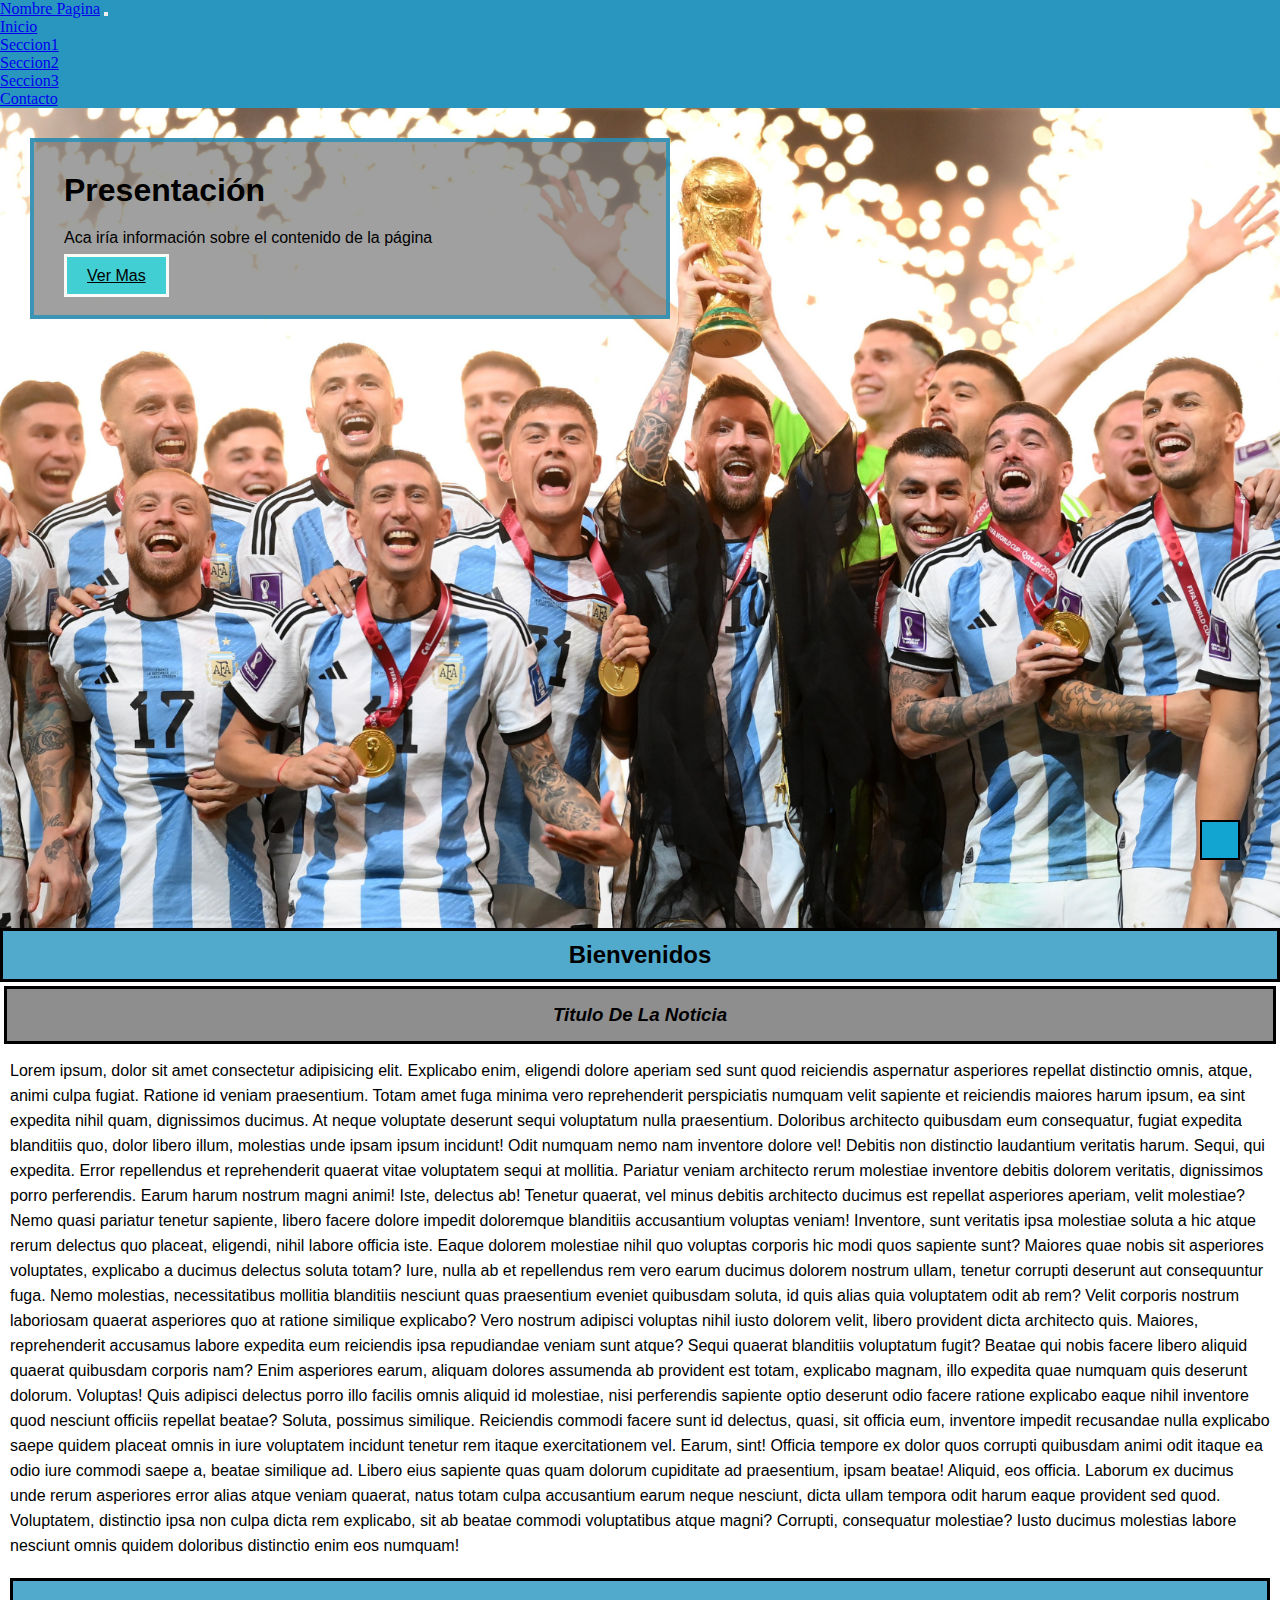
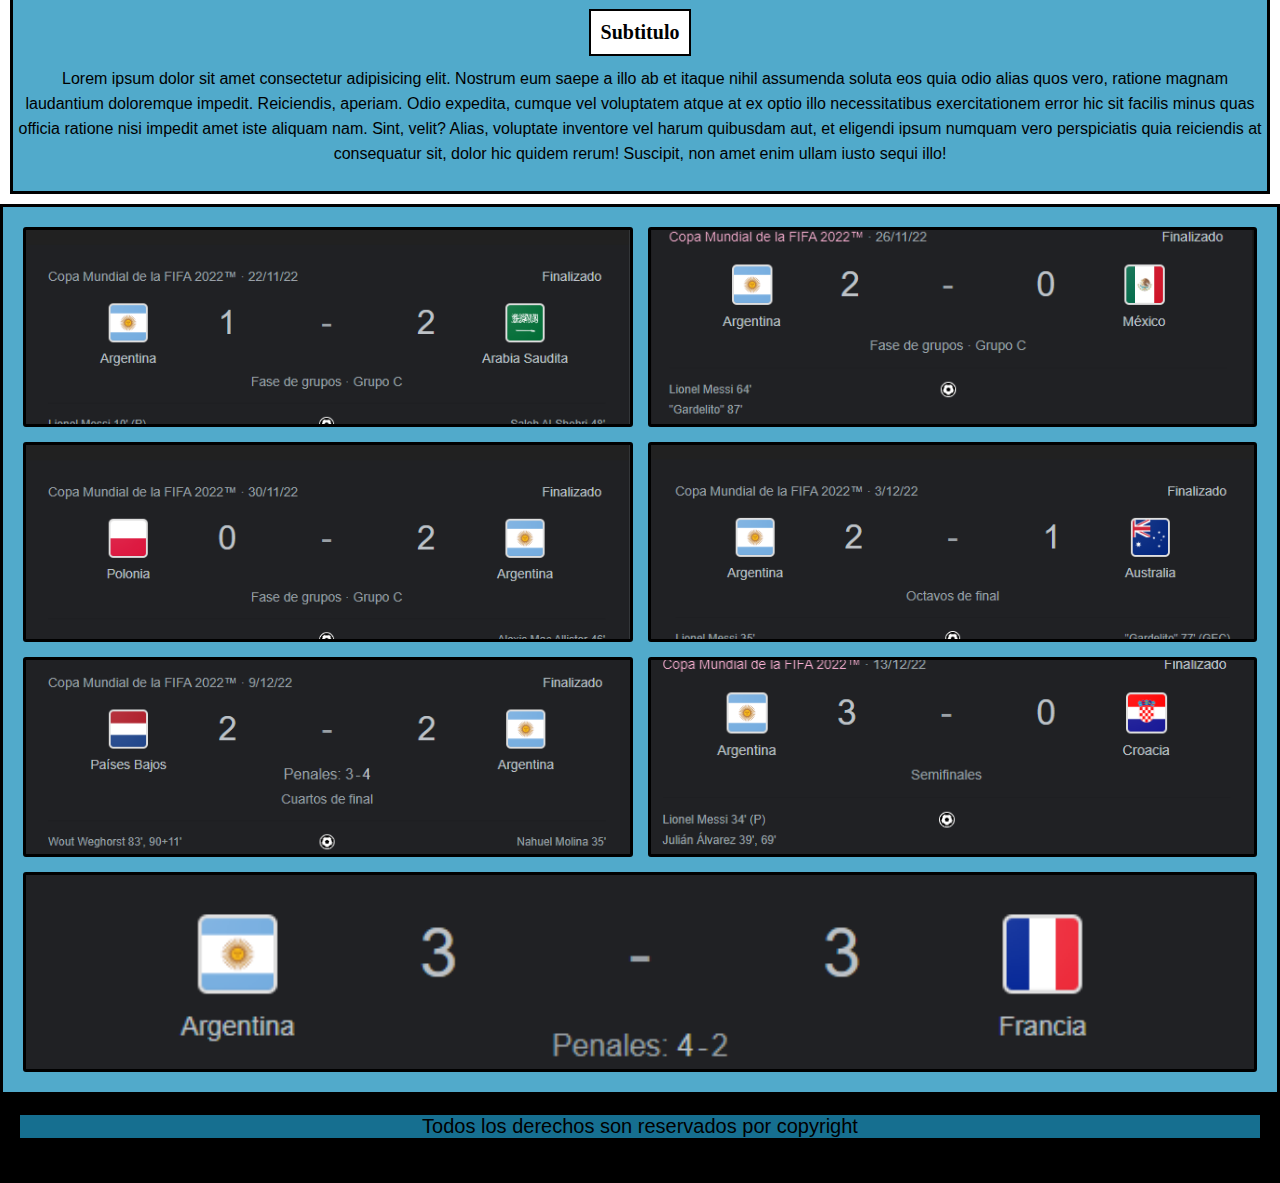
==== index.html @ cf799f3c "mi primera version" ====
<!DOCTYPE html>
<html lang="es">
<head>
    <meta charset="UTF-8">
    <meta http-equiv="X-UA-Compatible" content="IE=edge">
    <meta name="viewport" content="width=device-width, initial-scale=1.0">
    <link rel="stylesheet" href="https://cdnjs.cloudflare.com/ajax/libs/font-awesome/6.4.0/css/all.min.css" integrity="sha512-iecdLmaskl7CVkqkXNQ/ZH/XLlvWZOJyj7Yy7tcenmpD1ypASozpmT/E0iPtmFIB46ZmdtAc9eNBvH0H/ZpiBw==" crossorigin="anonymous" referrerpolicy="no-referrer" />
    <link href="https://cdn.jsdelivr.net/npm/bootstrap@5.1.3/dist/css/bootstrap.min.css" rel="stylesheet" integrity="sha384-1BmE4kWBq78iYhFldvKuhfTAU6auU8tT94WrHftjDbrCEXSU1oBoqyl2QvZ6jIW3" crossorigin="anonymous">
    <link rel="stylesheet" href="/estilos/estilos.css">
    <link rel="stylesheet" href="img/">
    <title>Proyecto Fede Suarez</title>
</head>
<body>
<header>
        
    <nav class="navbar navbar-expand-lg navbar-dark">
            
            <a class="navbar-brand" href="#">Nombre Pagina</a>
    
            <button class="navbar-toggler" type="button" data-toggle="collapse" data-target="#collapsibleNavbar">
                <span class="navbar-toggler-icon"></span>
            </button>
    
            <div class="collapse navbar-collapse" id="collapsibleNavbar">
                <ul class="navbar-nav">
                    <li class="nav-item">
                        <a class="nav-link" href="/index.html">Inicio</a>
                    </li>
                    <li class="nav-item">
                        <a class="nav-link" href="/html/sec1.html">Seccion1</a>
                    </li>
                    <li class="nav-item">
                        <a class="nav-link" href="/html/sec2.html">Seccion2</a>
                    </li>
                    <li class="nav-item">
                        <a class="nav-link" href="/html/sec3.html">Seccion3</a>
                    </li>
                    <li class="nav-item">
                        <a class="nav-link" href="/html/contacto.html">Contacto</a>
                    </li>
                </ul>
            </div>
        </nav>
    </header>
    
    <main>
        <aside class="call">
            <h1>Presentación</h1>
            <p>Aca iría información sobre el contenido de la página</p>
            <a href="#">ver mas</a>
        </aside>

    </main> 


        
        <h2 id="sec1" class="sec">Bienvenidos</h2>
            <section class="Noticia">
                <h3 class="Titulo-Noticia">Titulo de la Noticia</h3>
                 <p class="Parrafo">
                    Lorem ipsum, dolor sit amet consectetur adipisicing elit. Explicabo enim, eligendi dolore aperiam sed sunt quod reiciendis aspernatur asperiores repellat distinctio omnis, atque, animi culpa fugiat. Ratione id veniam praesentium.
                    Totam amet fuga minima vero reprehenderit perspiciatis numquam velit sapiente et reiciendis maiores harum ipsum, ea sint expedita nihil quam, dignissimos ducimus. At neque voluptate deserunt sequi voluptatum nulla praesentium.
                    Doloribus architecto quibusdam eum consequatur, fugiat expedita blanditiis quo, dolor libero illum, molestias unde ipsam ipsum incidunt! Odit numquam nemo nam inventore dolore vel! Debitis non distinctio laudantium veritatis harum.
                    Sequi, qui expedita. Error repellendus et reprehenderit quaerat vitae voluptatem sequi at mollitia. Pariatur veniam architecto rerum molestiae inventore debitis dolorem veritatis, dignissimos porro perferendis. Earum harum nostrum magni animi!
                    Iste, delectus ab! Tenetur quaerat, vel minus debitis architecto ducimus est repellat asperiores aperiam, velit molestiae? Nemo quasi pariatur tenetur sapiente, libero facere dolore impedit doloremque blanditiis accusantium voluptas veniam!
                    Inventore, sunt veritatis ipsa molestiae soluta a hic atque rerum delectus quo placeat, eligendi, nihil labore officia iste. Eaque dolorem molestiae nihil quo voluptas corporis hic modi quos sapiente sunt?
                    Maiores quae nobis sit asperiores voluptates, explicabo a ducimus delectus soluta totam? Iure, nulla ab et repellendus rem vero earum ducimus dolorem nostrum ullam, tenetur corrupti deserunt aut consequuntur fuga.
                    Nemo molestias, necessitatibus mollitia blanditiis nesciunt quas praesentium eveniet quibusdam soluta, id quis alias quia voluptatem odit ab rem? Velit corporis nostrum laboriosam quaerat asperiores quo at ratione similique explicabo?
                    Vero nostrum adipisci voluptas nihil iusto dolorem velit, libero provident dicta architecto quis. Maiores, reprehenderit accusamus labore expedita eum reiciendis ipsa repudiandae veniam sunt atque? Sequi quaerat blanditiis voluptatum fugit?
                    Beatae qui nobis facere libero aliquid quaerat quibusdam corporis nam? Enim asperiores earum, aliquam dolores assumenda ab provident est totam, explicabo magnam, illo expedita quae numquam quis deserunt dolorum. Voluptas!
                    Quis adipisci delectus porro illo facilis omnis aliquid id molestiae, nisi perferendis sapiente optio deserunt odio facere ratione explicabo eaque nihil inventore quod nesciunt officiis repellat beatae? Soluta, possimus similique.
                    Reiciendis commodi facere sunt id delectus, quasi, sit officia eum, inventore impedit recusandae nulla explicabo saepe quidem placeat omnis in iure voluptatem incidunt tenetur rem itaque exercitationem vel. Earum, sint!
                    Officia tempore ex dolor quos corrupti quibusdam animi odit itaque ea odio iure commodi saepe a, beatae similique ad. Libero eius sapiente quas quam dolorum cupiditate ad praesentium, ipsam beatae!
                    Aliquid, eos officia. Laborum ex ducimus unde rerum asperiores error alias atque veniam quaerat, natus totam culpa accusantium earum neque nesciunt, dicta ullam tempora odit harum eaque provident sed quod.
                    Voluptatem, distinctio ipsa non culpa dicta rem explicabo, sit ab beatae commodi voluptatibus atque magni? Corrupti, consequatur molestiae? Iusto ducimus molestias labore nesciunt omnis quidem doloribus distinctio enim eos numquam!
                </p>
                
                <aside class="noticia2">
                    <br>
                    <h4 class="subtitulo">Subtitulo</h4>
                    <br>
                    <p= class="Parrafo">
                        Lorem ipsum dolor sit amet consectetur adipisicing elit. Nostrum eum saepe a illo ab et itaque nihil assumenda soluta eos quia odio alias quos vero, ratione magnam laudantium doloremque impedit.
                        Reiciendis, aperiam. Odio expedita, cumque vel voluptatem atque at ex optio illo necessitatibus exercitationem error hic sit facilis minus quas officia ratione nisi impedit amet iste aliquam nam. Sint, velit?
                        Alias, voluptate inventore vel harum quibusdam aut, et eligendi ipsum numquam vero perspiciatis quia reiciendis at consequatur sit, dolor hic quidem rerum! Suscipit, non amet enim ullam iusto sequi illo!

                    </p>

            </aside>

            <div class="contenedor">
                <div class="item item1"></div>
                <div class="item item2"></div>
                <div class="item item3"></div>
                <div class="item item4"></div>
                <div class="item item5"></div>
                <div class="item item6"></div>
                <div class="item item7"></div>
        </div>
        
            </section>           
 
        <footer>
            <p>Todos los derechos son reservados por copyright</p>
                <div class="Contacto">
                <a href="#"><i class="fa-brands fa-facebook"></i></a>
                <a href="#"><i class="fa-brands fa-twitter"></i></a>
                <a href="#"><i class="fa-brands fa-instagram"></i></a>
                </div>

        </footer>
    
        <a href="#" class="subir">
        <i class="fa-solid fa-angle-up"></i>
    </a>

    <script src="https://cdn.jsdelivr.net/npm/jquery@3.5.1/dist/jquery.slim.min.js" integrity="sha384-DfXdz2htPH0lsSSs5nCTpuj/zy4C+OGpamoFVy38MVBnE+IbbVYUew+OrCXaRkfj" crossorigin="anonymous"></script>
    <script src="https://cdn.jsdelivr.net/npm/popper.js@1.16.1/dist/umd/popper.min.js" integrity="sha384-9/reFTGAW83EW2RDu2S0VKaIzap3H66lZH81PoYlFhbGU+6BZp6G7niu735Sk7lN" crossorigin="anonymous"></script>
    <script src="https://cdn.jsdelivr.net/npm/bootstrap@4.6.1/dist/js/bootstrap.min.js" integrity="sha384-VHvPCCyXqtD5DqJeNxl2dtTyhF78xXNXdkwX1CZeRusQfRKp+tA7hAShOK/B/fQ2" crossorigin="anonymous"></script>
</body>
</html>
---- estilos/estilos.css ----
*{
    margin: 0;
    padding: 0;
    box-sizing: border-box;
    font-size: largue;
}
html{
    scroll-behavior: mooth;
}
header{
    background-color:  rgba(28, 145, 187, 0.77);

}

.navbar-dark{
    background-color:  rgba(28, 145, 187, 0.77);
             }
            
main{
    height: calc(100vh - 80px );
    width: 100%;
    background-image: url(../img/Messi\ con\ la\ copa.png);
    background-color: #312f2f;
    background-size: cover;
    
}

.call{
    
color: #000000;
    width: 50%;
    background-color: rgba(111, 111, 111, 0.662);
    border: 4px solid rgba(28, 145, 187, 0.77);
    font-family: Verdana, Geneva, Tahoma, sans-serif;
    float: left;
    margin: 30px;
    padding: 30px;
}

h1{
    font-family: 'Franklin Gothic Medium', 'Arial Narrow', Arial, sans-serif;
    color: rgb(0, 0, 0);
    margin-bottom: 20px;
    font-weight: bold;
}

.call p{
    margin-bottom: 20px;
}

.call a{
    background-color: rgba(0, 239, 247, 0.595);
    color: #000000;
    padding: 10px 20px;
    text-transform: capitalize;
    border: 3px solid rgb(251, 250, 247);
}

.call a:hover{
    background-color: #fef500;
}

h2.sec{
    text-align: center;
    background-color:  rgba(28, 145, 187, 0.77);
    color: #000000;
    font-family: Verdana, Geneva, Tahoma, sans-serif;
    text-transform:capitalize;
    padding: 10px;
    margin: 0px;
    border: 3px solid black;
    
}

.Titulo-Noticia{
    text-align:center;
    font-family: 'Franklin Gothic Medium', 'Arial Narrow', Arial, sans-serif;
    font-style: italic;
    margin: 4px;
    padding: 15px 25px;
    text-transform: capitalize;
    background-color: rgba(84, 85, 85, 0.662);
    border: 3px solid
}

.Parrafo{
    margin: 0px;
    padding: 10px 10px;
    font-size: 16px;
    line-height: 25px;
    font-family:Arial, Helvetica, sans-serif;
    
}

.contenedor{
    background-color: rgba(28, 145, 187, 0.77);
    width: 100%;
    display: grid;
    grid-template-columns:repeat(4, 1fr);
    grid-template-rows: repeat(4, 200px);
    padding: 20px;
    grid-gap: 15px;
    border: 3px solid black;
    

}

.item{
    border: 3px solid black;
    background-size:cover;
    background-position: center;
    border-radius: 3px
    
}


.item1{
    background-image:url(/img/Argentina\ arabia.png);
    grid-column: 1/3;
    grid-row: 1/2;


  
}

.item2{
    background-image: url(/img/Argentina\ Mexico.png);
    grid-column: 3/5;
    grid-row:  1/2; ;
}

.item3{
    
    background-image: url(/img/Argentina\ Polonia.png);
    grid-column: 1/3;
    grid-row:  2/3; ;
}

.item4{
    
    background-image: url(/img/Argentina\ Australia.png);
    grid-column: 3/5;
    grid-row: 2/3;
}

.item5{
    
    background-image: url(/img/Argentina\ Holanda.png);
    grid-column: 1/3;
    grid-row:  3/4; ;

}

.item6{
    
    background-image: url(/img/Argentina\ Croacia.png);
    grid-column: 3/5;
    grid-row:  3/4;
}

.item7{
    
    background-image: url(/img/Argentina\ Francia.png);
    grid-column: 1/5;
    
    
}

.cont-img{
    text-align: center;
    display: flex;
  align-items: center;
  justify-content: center;
}

.img1{
    margin: 10px;
    padding:0px;
    display:center;
    width:50%;
    border: 3px solid;
    
    
}

.subtitulo{
    margin: 10px;
    padding: 10px;
    font-size: 20px;
    text-align: center;
    display: inline-block;
    border: 2px solid;
    background-color:white;
    font-family:Georgia, 'Times New Roman', Times, serif
    
}

.noticia2{
    margin: 10px;
    padding: 0;
    display: block;
    text-align:center;
    border: 3px solid;
    background-color:rgba(28, 145, 187, 0.77);
    
}

footer{
    text-align: center;
    font-size: 30px;
    background-color: #000;
    color: #fff;
    padding: 20px;
    text-align: center;
    border-radius: 3px solid;

}

footer p{
    color:#000;
    background-color:  rgba(28, 145, 187, 0.77);
    font-size: 20px;
    font-family:'Franklin Gothic Medium', 'Arial Narrow', Arial, sans-serif;
    margin-bottom: 25px;
}

.Contacto a{
    color:  rgba(28, 145, 187, 0.77);
    letter-spacing: 40px;
    font-size: 30px;
}

.subir{
    height: 40px;
    width: 40px;
    line-height: 40px;
    font-family: 25px;
    color: #fff;
    background-color: rgb(19, 165, 209);
    text-align: center;
    position: fixed;
    bottom: 40px;
    right: 40px;
    border: 2px solid #000000;
    
}
.subir:hover{
    box-shadow: 0 0 5px #fff;
}

 .carousel-inner img {
    width: 100%;
    height: 100%;
}

.carousel-control-prev-icon{
    position: relative;
    left: 50%;
}

.sec2{
    width: 100%;
    display: center;
    border: 7px solid black;
}

.carousel-indicators li{
    height: 30px;
    width: 30px;
    border-radius: 30%;
    border: 3px solid rgb(255, 249, 249);
    background-color: #0000005d;
}

.carousel-control-prev-icon:hover{
    transform: scale(2);
    transition: all 0.5s;
}

.estadistica{
    background-color: rgba(51, 48, 48, 0.499);
    text-align: left;
    letter-spacing: 0px;
    border: 3px solid black;
}
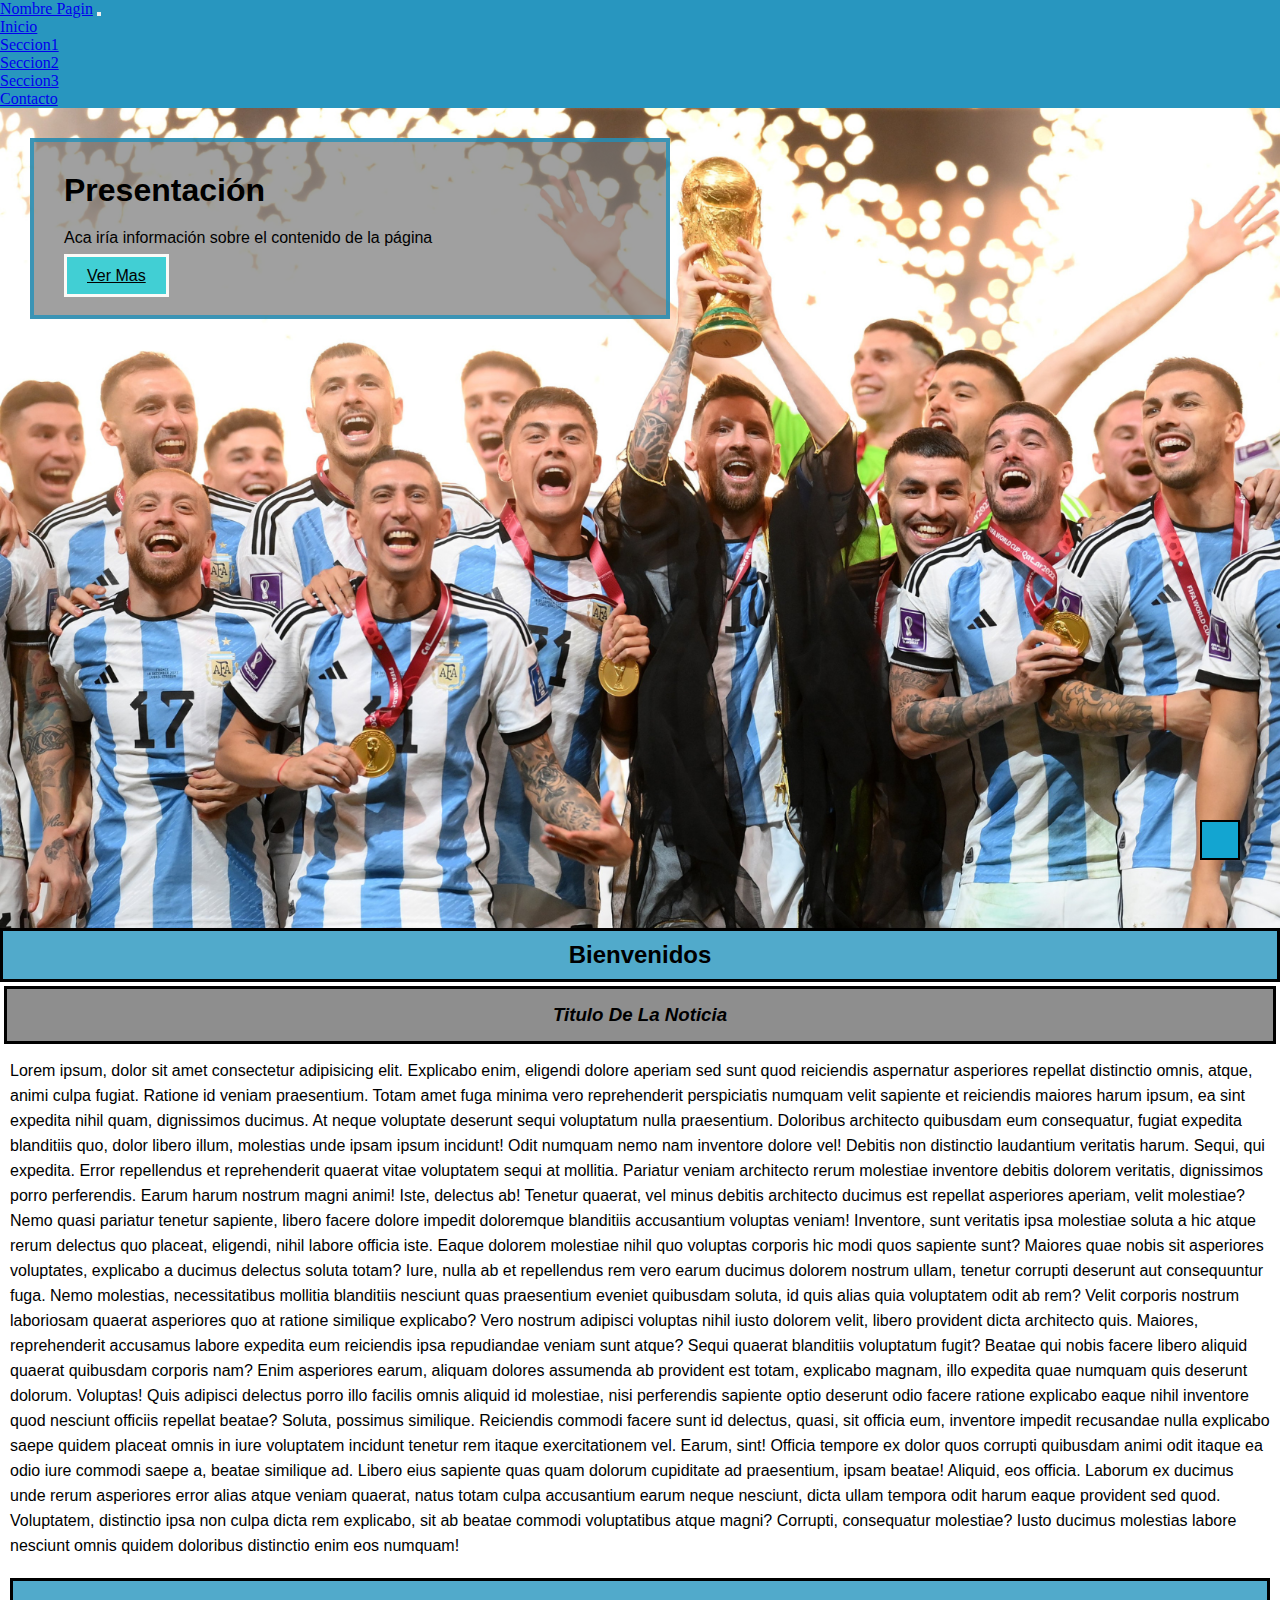
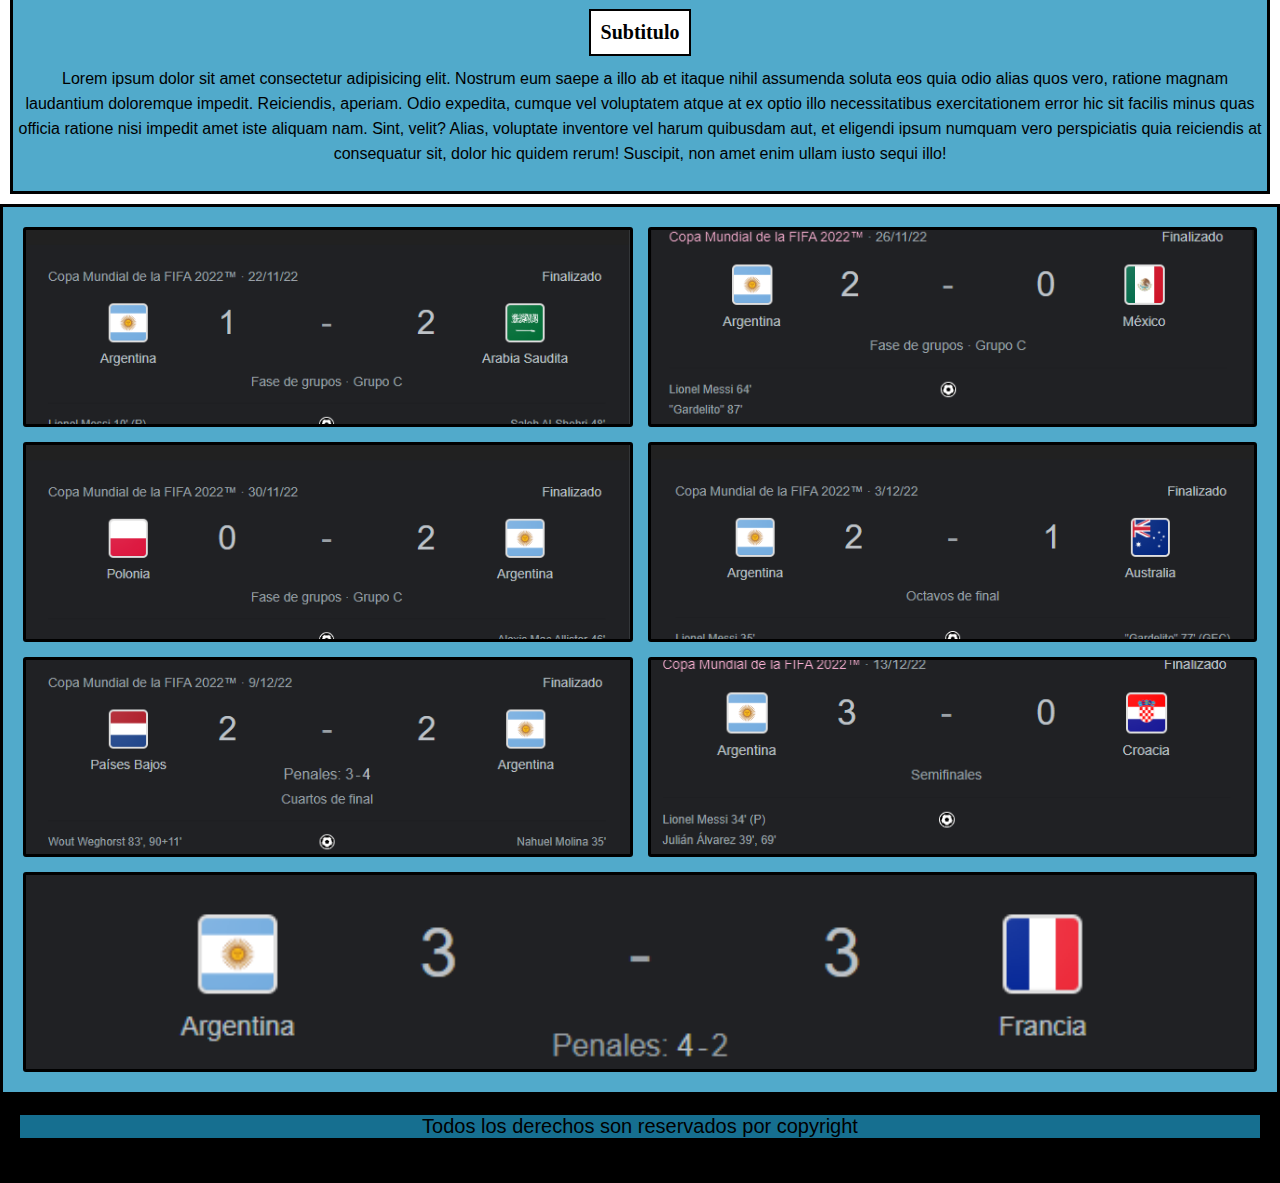
==== commit 9d01881f: "mi primera version" ====
--- a/index.html
+++ b/index.html
@@ -15,7 +15,7 @@
         
     <nav class="navbar navbar-expand-lg navbar-dark">
             
-            <a class="navbar-brand" href="#">Nombre Pagina</a>
+            <a class="navbar-brand" href="#">Nombre Pagin</a>
     
             <button class="navbar-toggler" type="button" data-toggle="collapse" data-target="#collapsibleNavbar">
                 <span class="navbar-toggler-icon"></span>
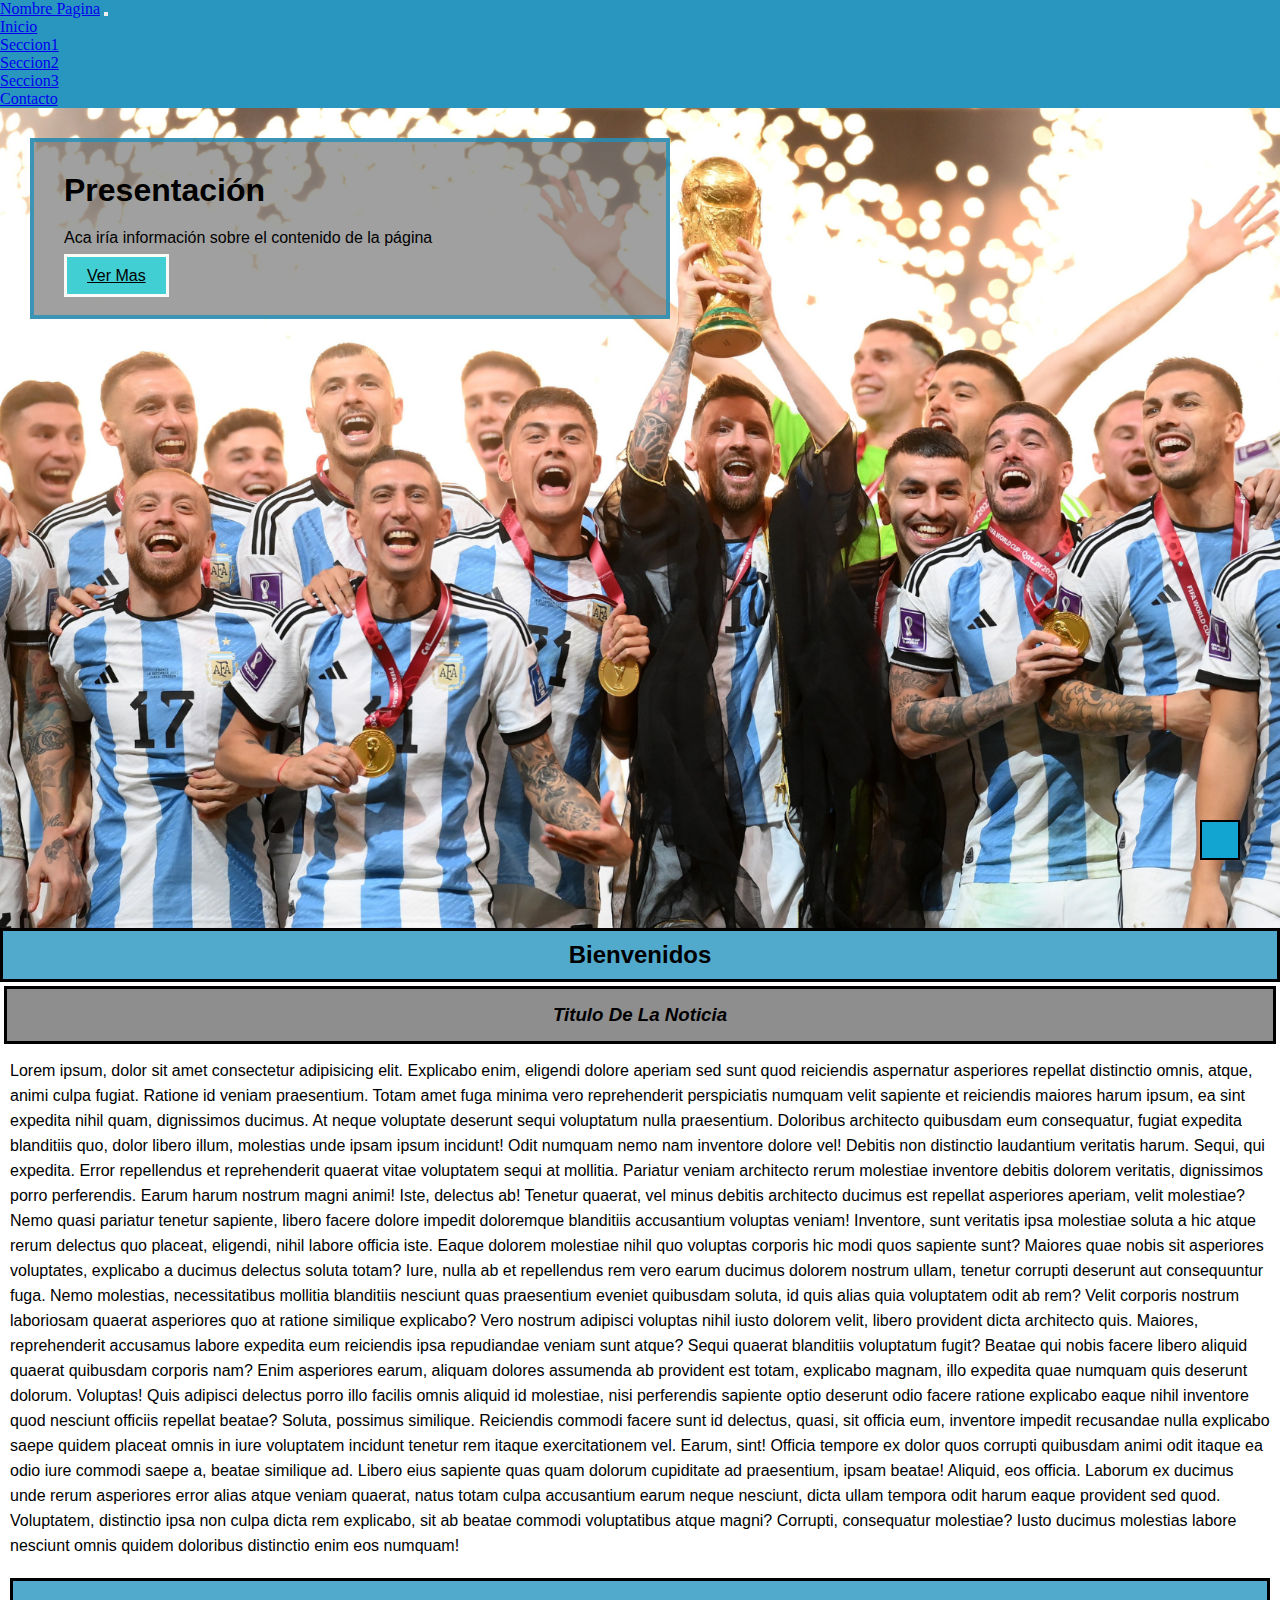
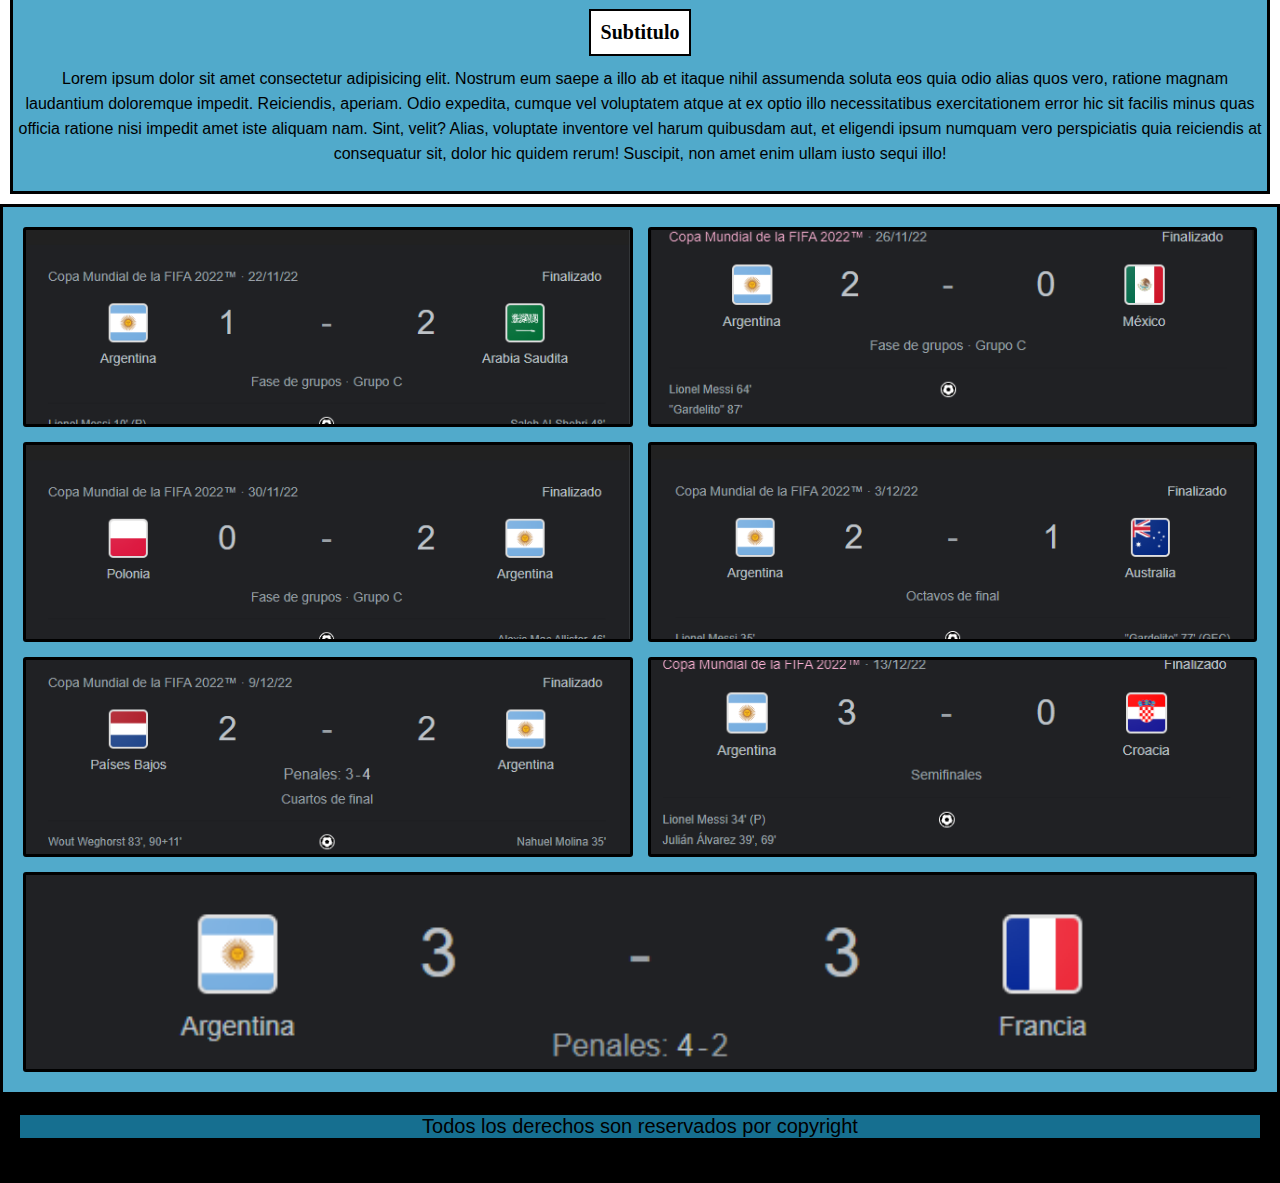
==== commit d36016b1: "mi primera version" ====
--- a/index.html
+++ b/index.html
@@ -15,7 +15,7 @@
         
     <nav class="navbar navbar-expand-lg navbar-dark">
             
-            <a class="navbar-brand" href="#">Nombre Pagin</a>
+            <a class="navbar-brand" href="#">Nombre Pagina</a>
     
             <button class="navbar-toggler" type="button" data-toggle="collapse" data-target="#collapsibleNavbar">
                 <span class="navbar-toggler-icon"></span>
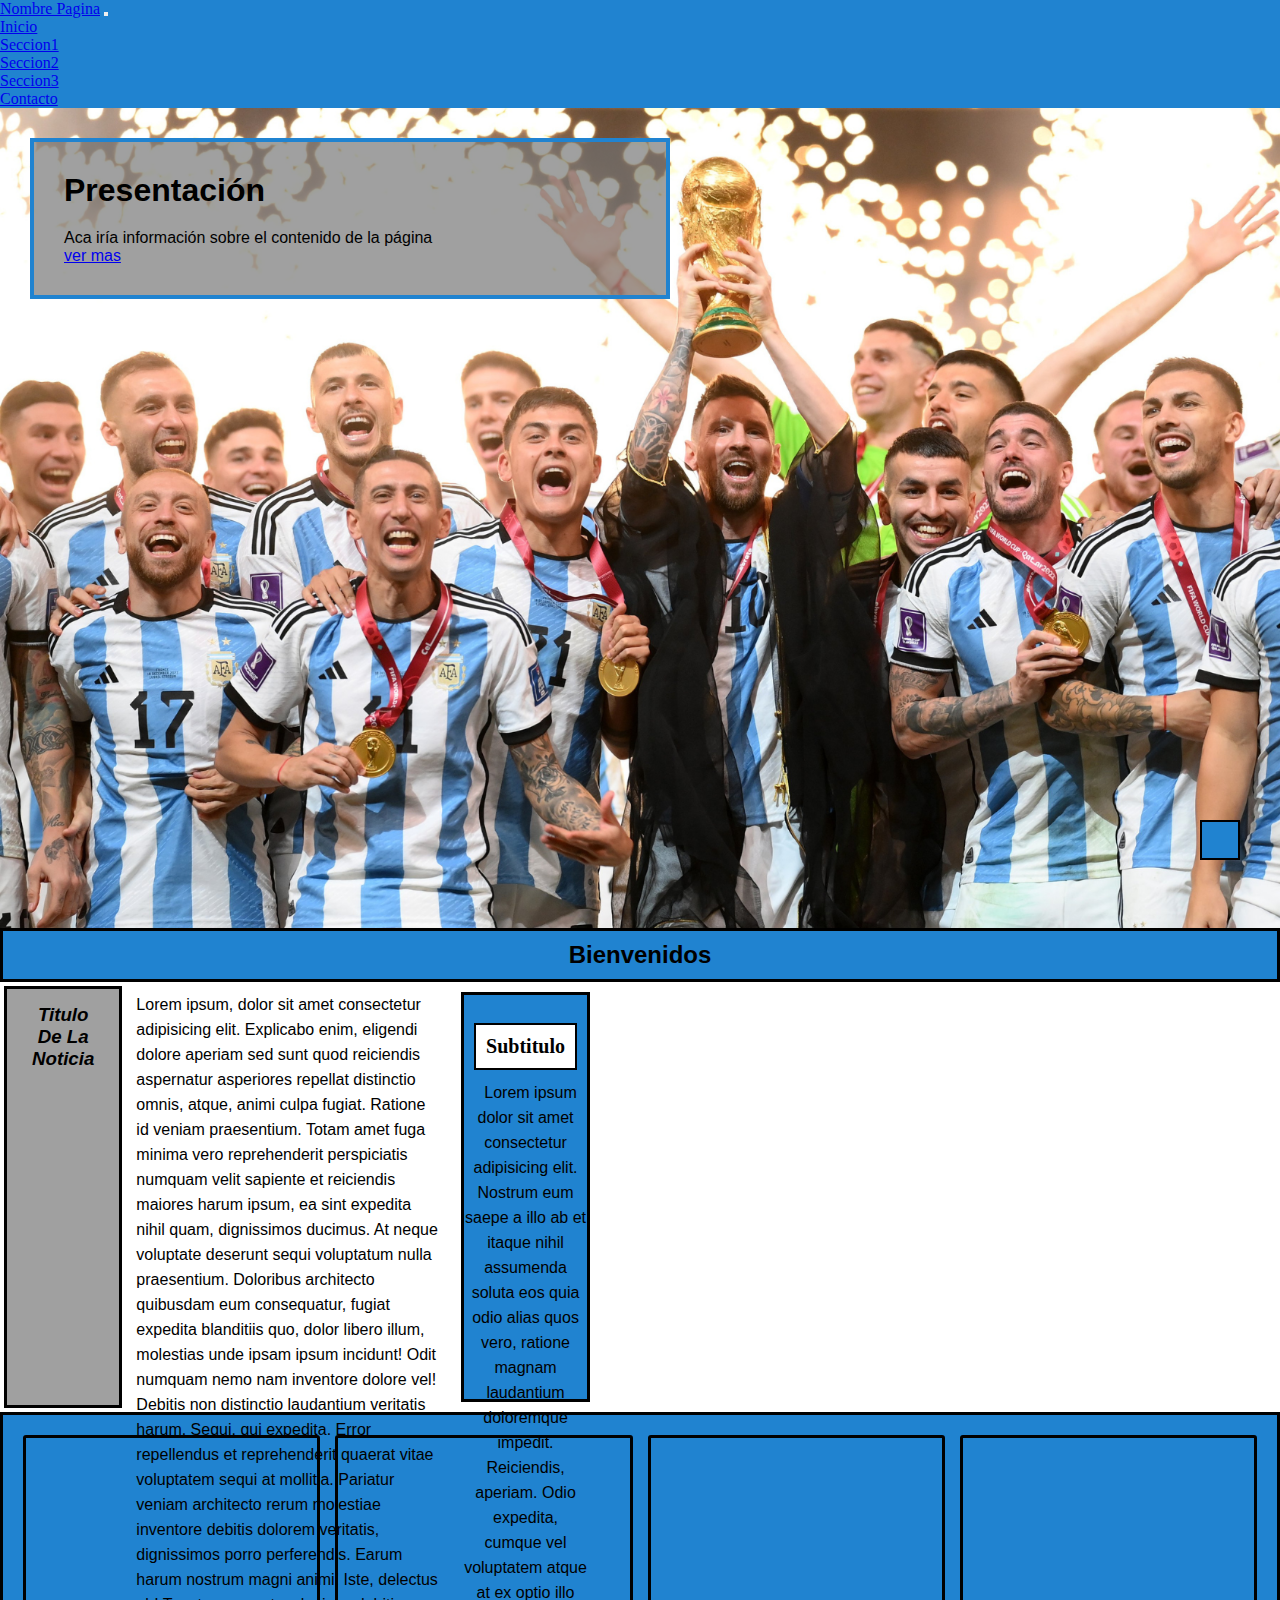
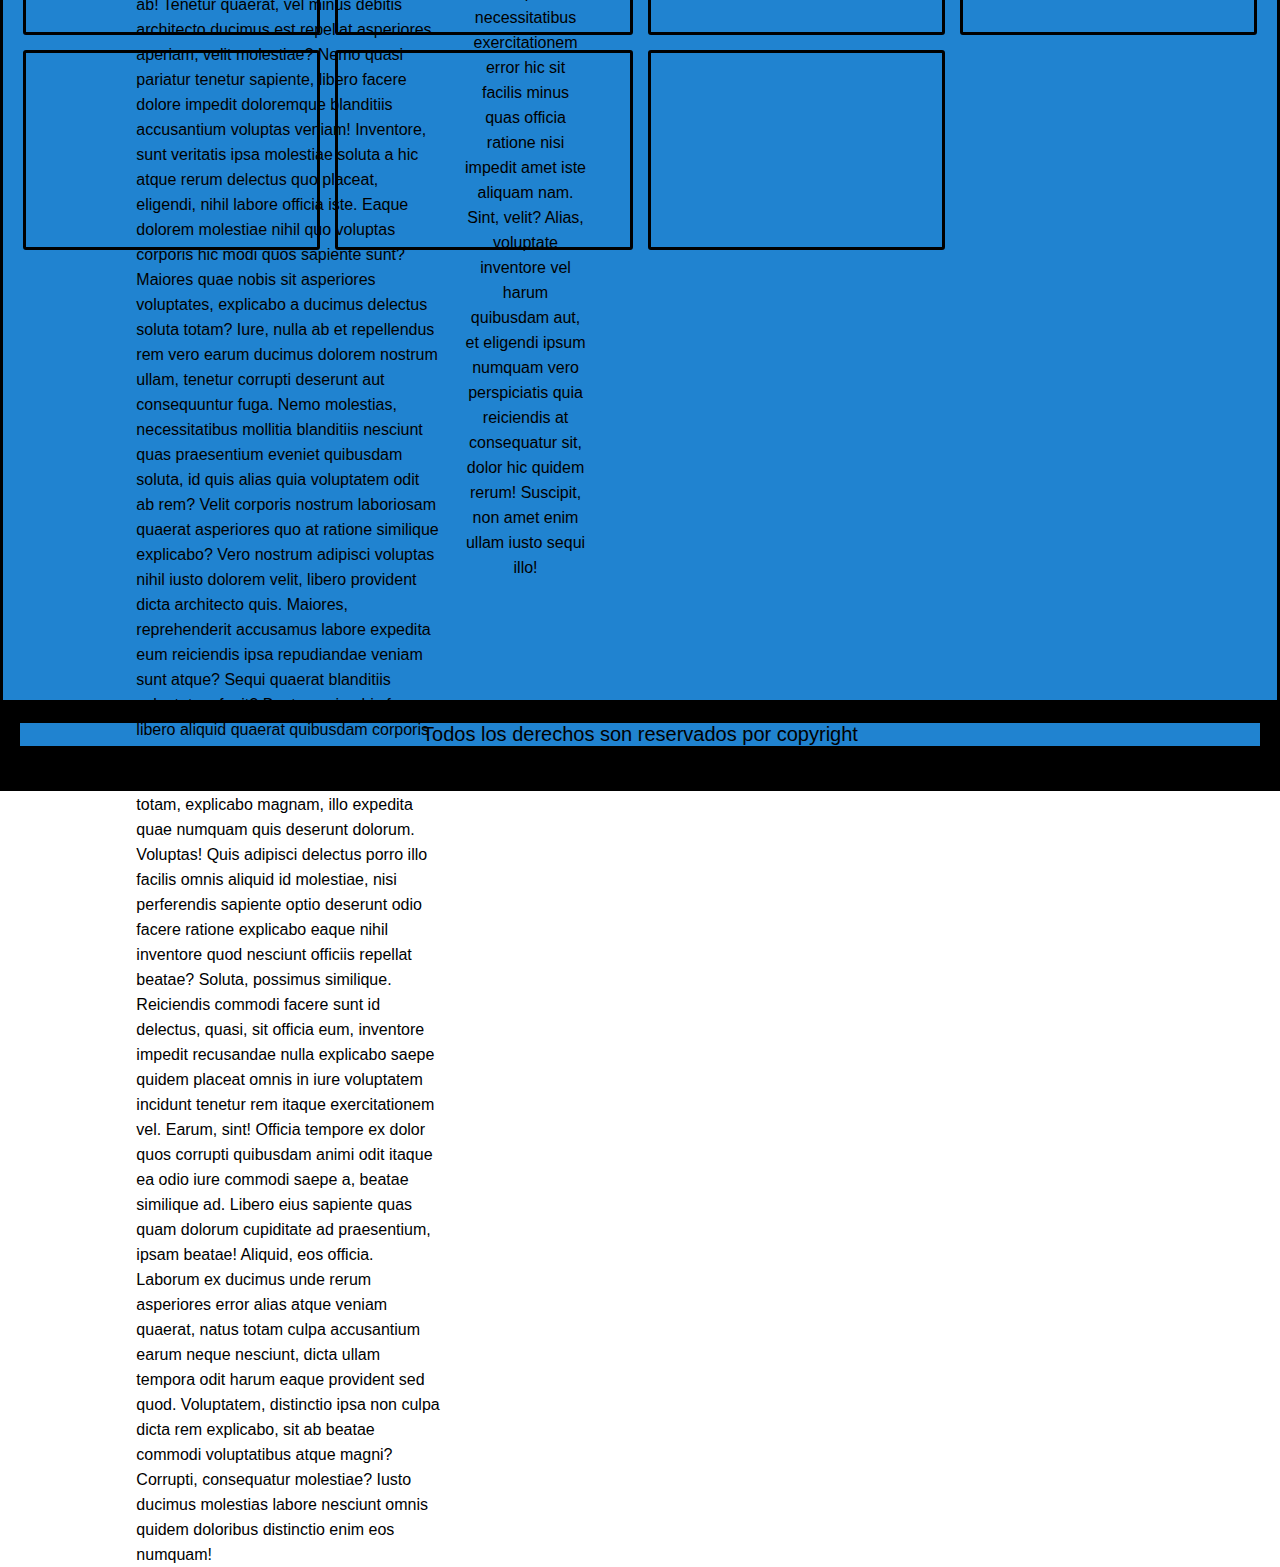
==== commit 626220fe: "Agrego anidaciones y variables en sass" ====
--- a/index.html
+++ b/index.html
@@ -57,7 +57,7 @@
         <h2 id="sec1" class="sec">Bienvenidos</h2>
             <section class="Noticia">
                 <h3 class="Titulo-Noticia">Titulo de la Noticia</h3>
-                 <p class="Parrafo">
+                    <p class="Parrafo">
                     Lorem ipsum, dolor sit amet consectetur adipisicing elit. Explicabo enim, eligendi dolore aperiam sed sunt quod reiciendis aspernatur asperiores repellat distinctio omnis, atque, animi culpa fugiat. Ratione id veniam praesentium.
                     Totam amet fuga minima vero reprehenderit perspiciatis numquam velit sapiente et reiciendis maiores harum ipsum, ea sint expedita nihil quam, dignissimos ducimus. At neque voluptate deserunt sequi voluptatum nulla praesentium.
                     Doloribus architecto quibusdam eum consequatur, fugiat expedita blanditiis quo, dolor libero illum, molestias unde ipsam ipsum incidunt! Odit numquam nemo nam inventore dolore vel! Debitis non distinctio laudantium veritatis harum.
@@ -74,7 +74,7 @@
                     Aliquid, eos officia. Laborum ex ducimus unde rerum asperiores error alias atque veniam quaerat, natus totam culpa accusantium earum neque nesciunt, dicta ullam tempora odit harum eaque provident sed quod.
                     Voluptatem, distinctio ipsa non culpa dicta rem explicabo, sit ab beatae commodi voluptatibus atque magni? Corrupti, consequatur molestiae? Iusto ducimus molestias labore nesciunt omnis quidem doloribus distinctio enim eos numquam!
                 </p>
-                
+                 
                 <aside class="noticia2">
                     <br>
                     <h4 class="subtitulo">Subtitulo</h4>
@@ -87,6 +87,8 @@
                     </p>
 
             </aside>
+
+        </section>   
 
             <div class="contenedor">
                 <div class="item item1"></div>
--- a/estilos/estilos.css
+++ b/estilos/estilos.css
@@ -1,285 +1,275 @@
-*{
-    margin: 0;
-    padding: 0;
-    box-sizing: border-box;
-    font-size: largue;
-}
-html{
-    scroll-behavior: mooth;
-}
-header{
-    background-color:  rgba(28, 145, 187, 0.77);
-
-}
-
-.navbar-dark{
-    background-color:  rgba(28, 145, 187, 0.77);
-             }
-            
-main{
-    height: calc(100vh - 80px );
-    width: 100%;
-    background-image: url(../img/Messi\ con\ la\ copa.png);
-    background-color: #312f2f;
-    background-size: cover;
-    
-}
-
-.call{
-    
-color: #000000;
-    width: 50%;
-    background-color: rgba(111, 111, 111, 0.662);
-    border: 4px solid rgba(28, 145, 187, 0.77);
-    font-family: Verdana, Geneva, Tahoma, sans-serif;
-    float: left;
-    margin: 30px;
-    padding: 30px;
-}
-
-h1{
-    font-family: 'Franklin Gothic Medium', 'Arial Narrow', Arial, sans-serif;
-    color: rgb(0, 0, 0);
-    margin-bottom: 20px;
-    font-weight: bold;
-}
-
-.call p{
-    margin-bottom: 20px;
-}
-
-.call a{
-    background-color: rgba(0, 239, 247, 0.595);
-    color: #000000;
-    padding: 10px 20px;
-    text-transform: capitalize;
-    border: 3px solid rgb(251, 250, 247);
-}
-
-.call a:hover{
-    background-color: #fef500;
-}
-
-h2.sec{
-    text-align: center;
-    background-color:  rgba(28, 145, 187, 0.77);
-    color: #000000;
-    font-family: Verdana, Geneva, Tahoma, sans-serif;
-    text-transform:capitalize;
-    padding: 10px;
-    margin: 0px;
-    border: 3px solid black;
-    
-}
-
-.Titulo-Noticia{
-    text-align:center;
-    font-family: 'Franklin Gothic Medium', 'Arial Narrow', Arial, sans-serif;
-    font-style: italic;
-    margin: 4px;
-    padding: 15px 25px;
-    text-transform: capitalize;
-    background-color: rgba(84, 85, 85, 0.662);
-    border: 3px solid
-}
-
-.Parrafo{
-    margin: 0px;
-    padding: 10px 10px;
-    font-size: 16px;
-    line-height: 25px;
-    font-family:Arial, Helvetica, sans-serif;
-    
-}
-
-.contenedor{
-    background-color: rgba(28, 145, 187, 0.77);
-    width: 100%;
-    display: grid;
-    grid-template-columns:repeat(4, 1fr);
-    grid-template-rows: repeat(4, 200px);
-    padding: 20px;
-    grid-gap: 15px;
-    border: 3px solid black;
-    
-
-}
-
-.item{
-    border: 3px solid black;
-    background-size:cover;
-    background-position: center;
-    border-radius: 3px
-    
-}
-
-
-.item1{
-    background-image:url(/img/Argentina\ arabia.png);
-    grid-column: 1/3;
-    grid-row: 1/2;
-
-
-  
-}
-
-.item2{
-    background-image: url(/img/Argentina\ Mexico.png);
-    grid-column: 3/5;
-    grid-row:  1/2; ;
-}
-
-.item3{
-    
-    background-image: url(/img/Argentina\ Polonia.png);
-    grid-column: 1/3;
-    grid-row:  2/3; ;
-}
-
-.item4{
-    
-    background-image: url(/img/Argentina\ Australia.png);
-    grid-column: 3/5;
-    grid-row: 2/3;
-}
-
-.item5{
-    
-    background-image: url(/img/Argentina\ Holanda.png);
-    grid-column: 1/3;
-    grid-row:  3/4; ;
-
-}
-
-.item6{
-    
-    background-image: url(/img/Argentina\ Croacia.png);
-    grid-column: 3/5;
-    grid-row:  3/4;
-}
-
-.item7{
-    
-    background-image: url(/img/Argentina\ Francia.png);
-    grid-column: 1/5;
-    
-    
-}
-
-.cont-img{
-    text-align: center;
-    display: flex;
+* {
+  margin: 0;
+  padding: 0;
+  box-sizing: border-box;
+  font-size: largue;
+}
+
+html {
+  scroll-behavior: mooth;
+}
+
+header {
+  background-color: rgb(32, 131, 208);
+}
+
+.navbar-dark {
+  background-color: rgb(32, 131, 208);
+}
+
+main {
+  height: calc(100vh - 80px);
+  width: 100%;
+  background-image: url(../img/Messi\ con\ la\ copa.png);
+  background-color: black;
+  background-size: cover;
+}
+
+.call {
+  color: black;
+  width: 50%;
+  background-color: rgba(111, 111, 111, 0.662);
+  border: 4px solid rgb(32, 131, 208);
+  font-family: Verdana, Geneva, Tahoma, sans-serif;
+  float: left;
+  margin: 30px;
+  padding: 30px;
+}
+
+h1 {
+  font-family: "Franklin Gothic Medium", "Arial Narrow", Arial, sans-serif;
+  color: black;
+  margin-bottom: 20px;
+  font-weight: bold;
+}
+h1 .call p {
+  margin-bottom: 20px;
+}
+h1 .call a {
+  background-color: rgb(32, 131, 208);
+  color: black;
+  padding: 10px 20px;
+  text-transform: capitalize;
+  border: 3px solid rgb(255, 255, 255);
+}
+h1 .call a:hover {
+  background-color: rgb(37, 93, 191);
+}
+
+h2.sec {
+  text-align: center;
+  background-color: rgb(32, 131, 208);
+  color: black;
+  font-family: Verdana, Geneva, Tahoma, sans-serif;
+  text-transform: capitalize;
+  padding: 10px;
+  margin: 0px;
+  border: 3px solid black;
+}
+
+.Titulo-Noticia {
+  text-align: center;
+  font-family: "Franklin Gothic Medium", "Arial Narrow", Arial, sans-serif;
+  font-style: italic;
+  margin: 4px;
+  padding: 15px 25px;
+  text-transform: capitalize;
+  background-color: rgba(111, 111, 111, 0.662);
+  border: 3px solid;
+}
+
+.Parrafo {
+  margin: 0px;
+  padding: 10px 10px;
+  font-size: 16px;
+  line-height: 25px;
+  font-family: Arial, Helvetica, sans-serif;
+}
+
+.contenedor {
+  background-color: rgb(32, 131, 208);
+  width: 100%;
+  display: grid;
+  grid-template-columns: repeat(4, 1fr);
+  grid-template-rows: repeat(4, 200px);
+  padding: 20px;
+  grid-gap: 15px;
+  border: 3px solid black;
+}
+
+.item {
+  border: 3px solid black;
+  background-size: cover;
+  background-position: center;
+  border-radius: 3px;
+}
+.item .item1 {
+  background-image: url(/img/Argentina\ arabia.png);
+  grid-column: 1/3;
+  grid-row: 1/2;
+}
+.item .item2 {
+  background-image: url(/img/Argentina\ Mexico.png);
+  grid-column: 3/5;
+  grid-row: 1/2;
+}
+.item .item3 {
+  background-image: url(/img/Argentina\ Polonia.png);
+  grid-column: 1/3;
+  grid-row: 2/3;
+}
+.item .item4 {
+  background-image: url(/img/Argentina\ Australia.png);
+  grid-column: 3/5;
+  grid-row: 2/3;
+}
+.item .item5 {
+  background-image: url(/img/Argentina\ Holanda.png);
+  grid-column: 1/3;
+  grid-row: 3/4;
+}
+.item .item6 {
+  background-image: url(/img/Argentina\ Croacia.png);
+  grid-column: 3/5;
+  grid-row: 3/4;
+}
+.item .item7 {
+  background-image: url(/img/Argentina\ Francia.png);
+  grid-column: 1/5;
+}
+
+.cont-img {
+  text-align: center;
+  display: flex;
   align-items: center;
   justify-content: center;
 }
 
-.img1{
-    margin: 10px;
-    padding:0px;
-    display:center;
-    width:50%;
-    border: 3px solid;
-    
-    
-}
-
-.subtitulo{
-    margin: 10px;
-    padding: 10px;
-    font-size: 20px;
-    text-align: center;
-    display: inline-block;
-    border: 2px solid;
-    background-color:white;
-    font-family:Georgia, 'Times New Roman', Times, serif
-    
-}
-
-.noticia2{
-    margin: 10px;
-    padding: 0;
-    display: block;
-    text-align:center;
-    border: 3px solid;
-    background-color:rgba(28, 145, 187, 0.77);
-    
-}
-
-footer{
-    text-align: center;
-    font-size: 30px;
-    background-color: #000;
-    color: #fff;
-    padding: 20px;
-    text-align: center;
-    border-radius: 3px solid;
-
-}
-
-footer p{
-    color:#000;
-    background-color:  rgba(28, 145, 187, 0.77);
-    font-size: 20px;
-    font-family:'Franklin Gothic Medium', 'Arial Narrow', Arial, sans-serif;
-    margin-bottom: 25px;
-}
-
-.Contacto a{
-    color:  rgba(28, 145, 187, 0.77);
-    letter-spacing: 40px;
-    font-size: 30px;
-}
-
-.subir{
-    height: 40px;
-    width: 40px;
-    line-height: 40px;
-    font-family: 25px;
-    color: #fff;
-    background-color: rgb(19, 165, 209);
-    text-align: center;
-    position: fixed;
-    bottom: 40px;
-    right: 40px;
-    border: 2px solid #000000;
-    
-}
-.subir:hover{
-    box-shadow: 0 0 5px #fff;
-}
-
- .carousel-inner img {
-    width: 100%;
-    height: 100%;
-}
-
-.carousel-control-prev-icon{
-    position: relative;
-    left: 50%;
-}
-
-.sec2{
-    width: 100%;
-    display: center;
-    border: 7px solid black;
-}
-
-.carousel-indicators li{
-    height: 30px;
-    width: 30px;
-    border-radius: 30%;
-    border: 3px solid rgb(255, 249, 249);
-    background-color: #0000005d;
-}
-
-.carousel-control-prev-icon:hover{
-    transform: scale(2);
-    transition: all 0.5s;
-}
-
-.estadistica{
-    background-color: rgba(51, 48, 48, 0.499);
-    text-align: left;
-    letter-spacing: 0px;
-    border: 3px solid black;
-}+.img1 {
+  margin: 10px;
+  padding: 0px;
+  display: center;
+  width: 50%;
+  border: 3px solid;
+}
+
+.subtitulo {
+  margin: 10px;
+  padding: 10px;
+  font-size: 20px;
+  text-align: center;
+  display: inline-block;
+  border: 2px solid;
+  background-color: rgb(255, 255, 255);
+  font-family: Georgia, "Times New Roman", Times, serif;
+}
+
+.noticia2 {
+  margin: 10px;
+  padding: 0;
+  display: block;
+  text-align: center;
+  border: 3px solid;
+  background-color: rgb(32, 131, 208);
+}
+
+footer {
+  text-align: center;
+  font-size: 30px;
+  background-color: black;
+  color: rgb(255, 255, 255);
+  padding: 20px;
+  text-align: center;
+  border-radius: 3px solid;
+}
+
+footer p {
+  color: black;
+  background-color: rgb(32, 131, 208);
+  font-size: 20px;
+  font-family: "Franklin Gothic Medium", "Arial Narrow", Arial, sans-serif;
+  margin-bottom: 25px;
+}
+
+.Contacto a {
+  color: rgb(32, 131, 208);
+  letter-spacing: 40px;
+  font-size: 30px;
+}
+
+.subir {
+  height: 40px;
+  width: 40px;
+  line-height: 40px;
+  font-family: 25px;
+  color: rgb(255, 255, 255);
+  background-color: rgb(32, 131, 208);
+  text-align: center;
+  position: fixed;
+  bottom: 40px;
+  right: 40px;
+  border: 2px solid black;
+}
+
+.subir:hover {
+  box-shadow: 0 0 5px rgb(255, 255, 255);
+}
+
+.carousel-inner img {
+  width: 100%;
+  height: 100%;
+}
+
+.carousel-control-prev-icon {
+  position: relative;
+  left: 50%;
+}
+
+.sec2 {
+  width: 100%;
+  display: center;
+  border: 7px solid black;
+}
+
+.carousel-indicators li {
+  height: 30px;
+  width: 30px;
+  border-radius: 30%;
+  border: 3px solid rgb(255, 255, 255);
+  background-color: black;
+}
+
+.carousel-control-prev-icon:hover {
+  transform: scale(2);
+  transition: all 0.5s;
+}
+
+.estadistica {
+  background-color: rgba(111, 111, 111, 0.662);
+  text-align: left;
+  letter-spacing: 0px;
+  border: 3px solid black;
+}
+
+section {
+  margin: 0px;
+  display: flex;
+  width: 600px;
+  height: 430px;
+}
+
+section img {
+  width: 0px;
+  flex-grow: 1;
+  -o-object-fit: cover;
+     object-fit: cover;
+  opacity: 0.8;
+  transition: 0.5 ease;
+}
+
+section img:hover {
+  cursor: crosshair;
+  width: 300px;
+  opacity: 1;
+  filter: contrast(120%);
+}/*# sourceMappingURL=estilos.css.map */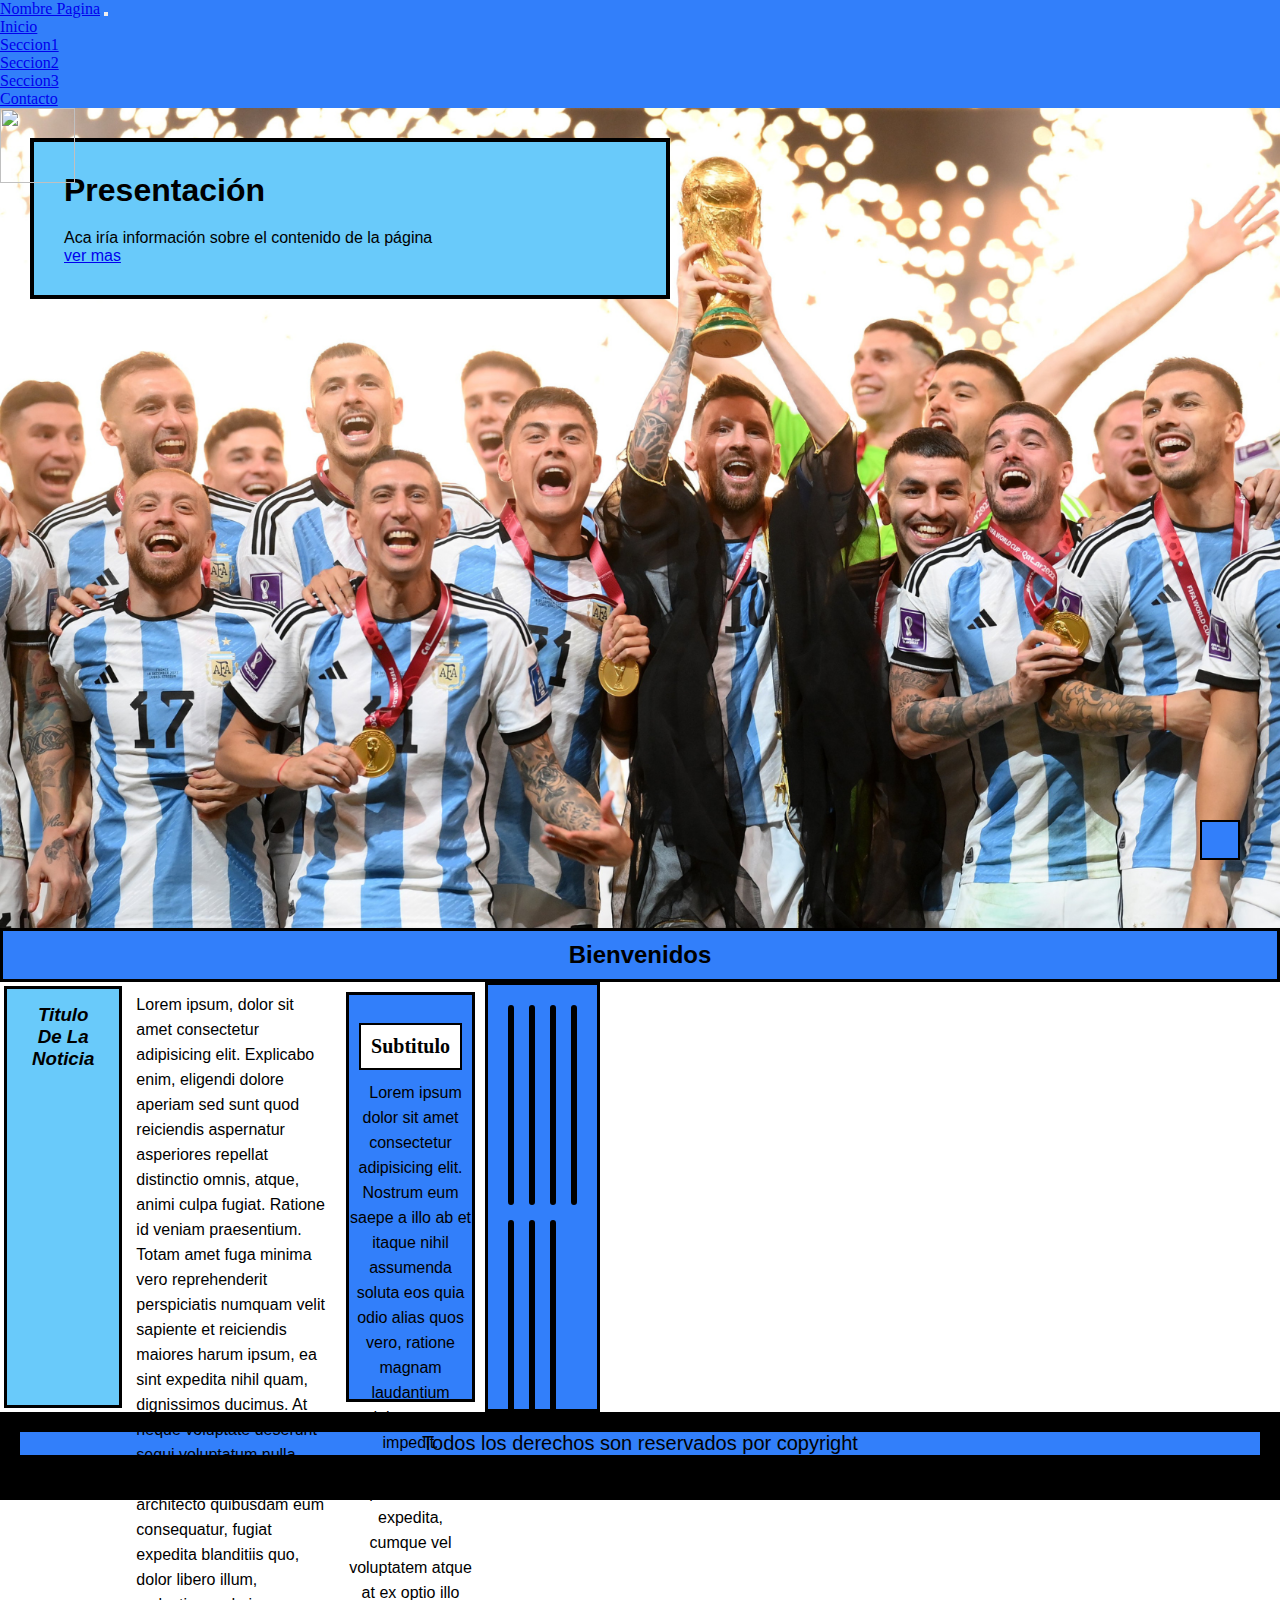
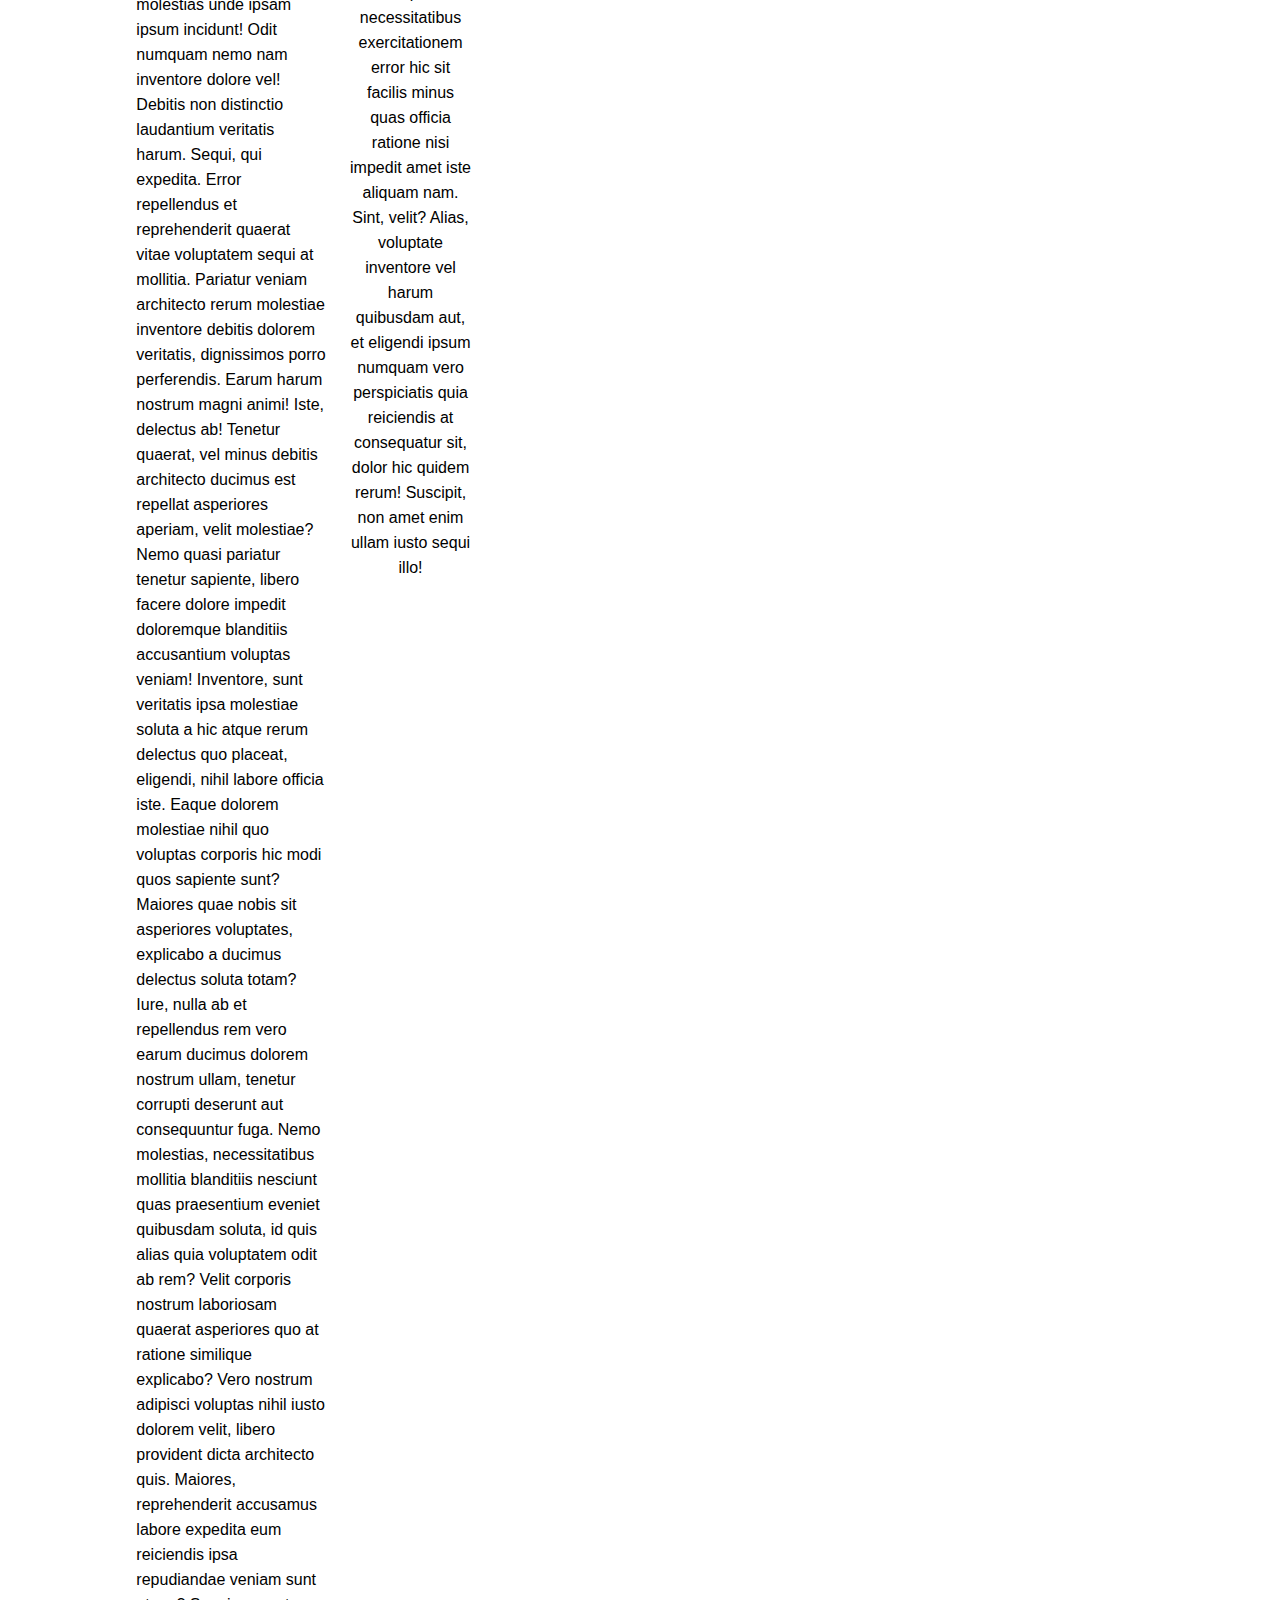
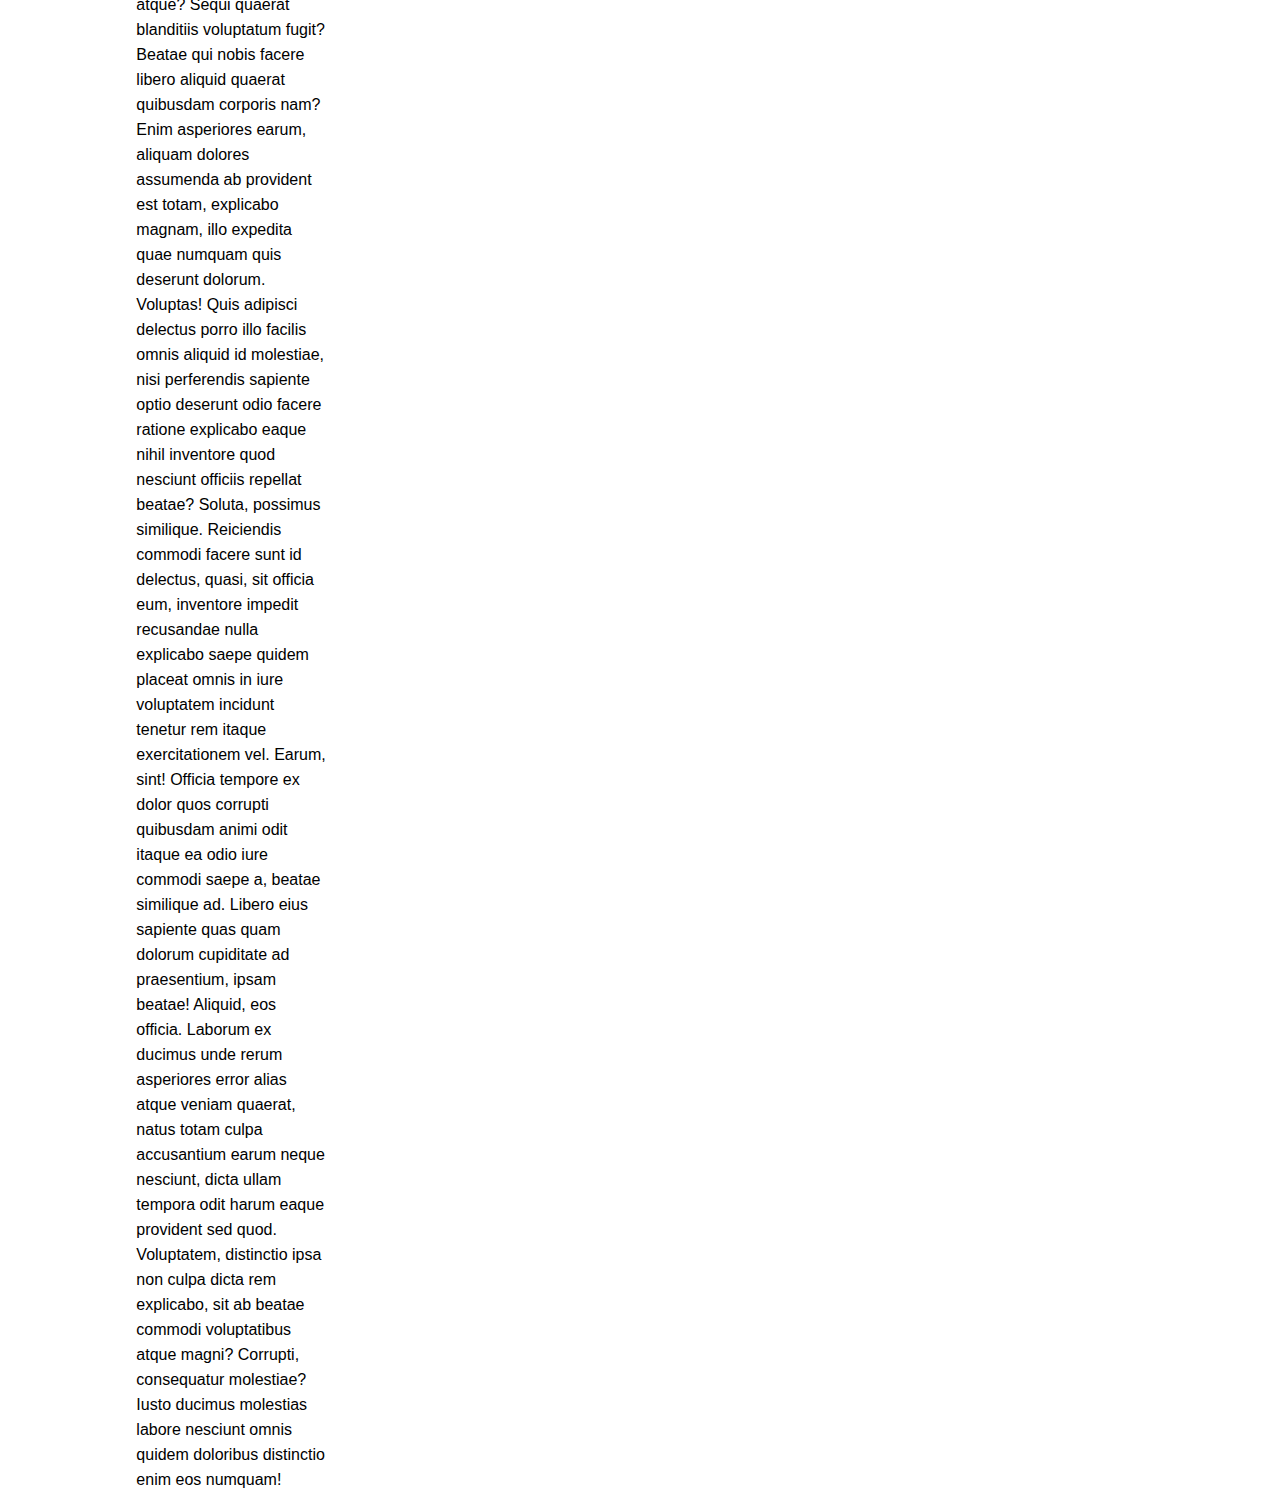
==== commit 1ae42be8: "Agrego Animacion a los htmls" ====
--- a/index.html
+++ b/index.html
@@ -50,6 +50,10 @@
             <a href="#">ver mas</a>
         </aside>
 
+        <div class="pelota">
+            <img src="https://www.tenvinilo.com/vinilos-decorativos/img/preview/vinilo-infantil-pelota-futbol-color-1399.png" width="75" height="75" id="pelota">
+          </div>
+
     </main> 
 
 
@@ -88,8 +92,6 @@
 
             </aside>
 
-        </section>   
-
             <div class="contenedor">
                 <div class="item item1"></div>
                 <div class="item item2"></div>
--- a/estilos/estilos.css
+++ b/estilos/estilos.css
@@ -10,11 +10,11 @@
 }
 
 header {
-  background-color: rgb(32, 131, 208);
+  background-color: #327FFA;
 }
 
 .navbar-dark {
-  background-color: rgb(32, 131, 208);
+  background-color: #327FFA;
 }
 
 main {
@@ -25,11 +25,25 @@
   background-size: cover;
 }
 
+.pelota {
+  position: absolute;
+  animation: rebota 1s alternate infinite ease-out;
+}
+
+@keyframes rebota {
+  0% {
+    top: 600px;
+    height: 70px;
+  }
+  100% {
+    top: 300px;
+  }
+}
 .call {
   color: black;
   width: 50%;
-  background-color: rgba(111, 111, 111, 0.662);
-  border: 4px solid rgb(32, 131, 208);
+  background-color: #69CAFA;
+  border: 4px solid black;
   font-family: Verdana, Geneva, Tahoma, sans-serif;
   float: left;
   margin: 30px;
@@ -46,7 +60,7 @@
   margin-bottom: 20px;
 }
 h1 .call a {
-  background-color: rgb(32, 131, 208);
+  background-color: #327FFA;
   color: black;
   padding: 10px 20px;
   text-transform: capitalize;
@@ -58,7 +72,7 @@
 
 h2.sec {
   text-align: center;
-  background-color: rgb(32, 131, 208);
+  background-color: #327FFA;
   color: black;
   font-family: Verdana, Geneva, Tahoma, sans-serif;
   text-transform: capitalize;
@@ -74,7 +88,7 @@
   margin: 4px;
   padding: 15px 25px;
   text-transform: capitalize;
-  background-color: rgba(111, 111, 111, 0.662);
+  background-color: #69CAFA;
   border: 3px solid;
 }
 
@@ -87,7 +101,7 @@
 }
 
 .contenedor {
-  background-color: rgb(32, 131, 208);
+  background-color: #327FFA;
   width: 100%;
   display: grid;
   grid-template-columns: repeat(4, 1fr);
@@ -170,7 +184,7 @@
   display: block;
   text-align: center;
   border: 3px solid;
-  background-color: rgb(32, 131, 208);
+  background-color: #327FFA;
 }
 
 footer {
@@ -185,14 +199,14 @@
 
 footer p {
   color: black;
-  background-color: rgb(32, 131, 208);
+  background-color: #327FFA;
   font-size: 20px;
   font-family: "Franklin Gothic Medium", "Arial Narrow", Arial, sans-serif;
   margin-bottom: 25px;
 }
 
 .Contacto a {
-  color: rgb(32, 131, 208);
+  color: #327FFA;
   letter-spacing: 40px;
   font-size: 30px;
 }
@@ -203,7 +217,7 @@
   line-height: 40px;
   font-family: 25px;
   color: rgb(255, 255, 255);
-  background-color: rgb(32, 131, 208);
+  background-color: #327FFA;
   text-align: center;
   position: fixed;
   bottom: 40px;
@@ -245,7 +259,7 @@
 }
 
 .estadistica {
-  background-color: rgba(111, 111, 111, 0.662);
+  background-color: #69CAFA;
   text-align: left;
   letter-spacing: 0px;
   border: 3px solid black;
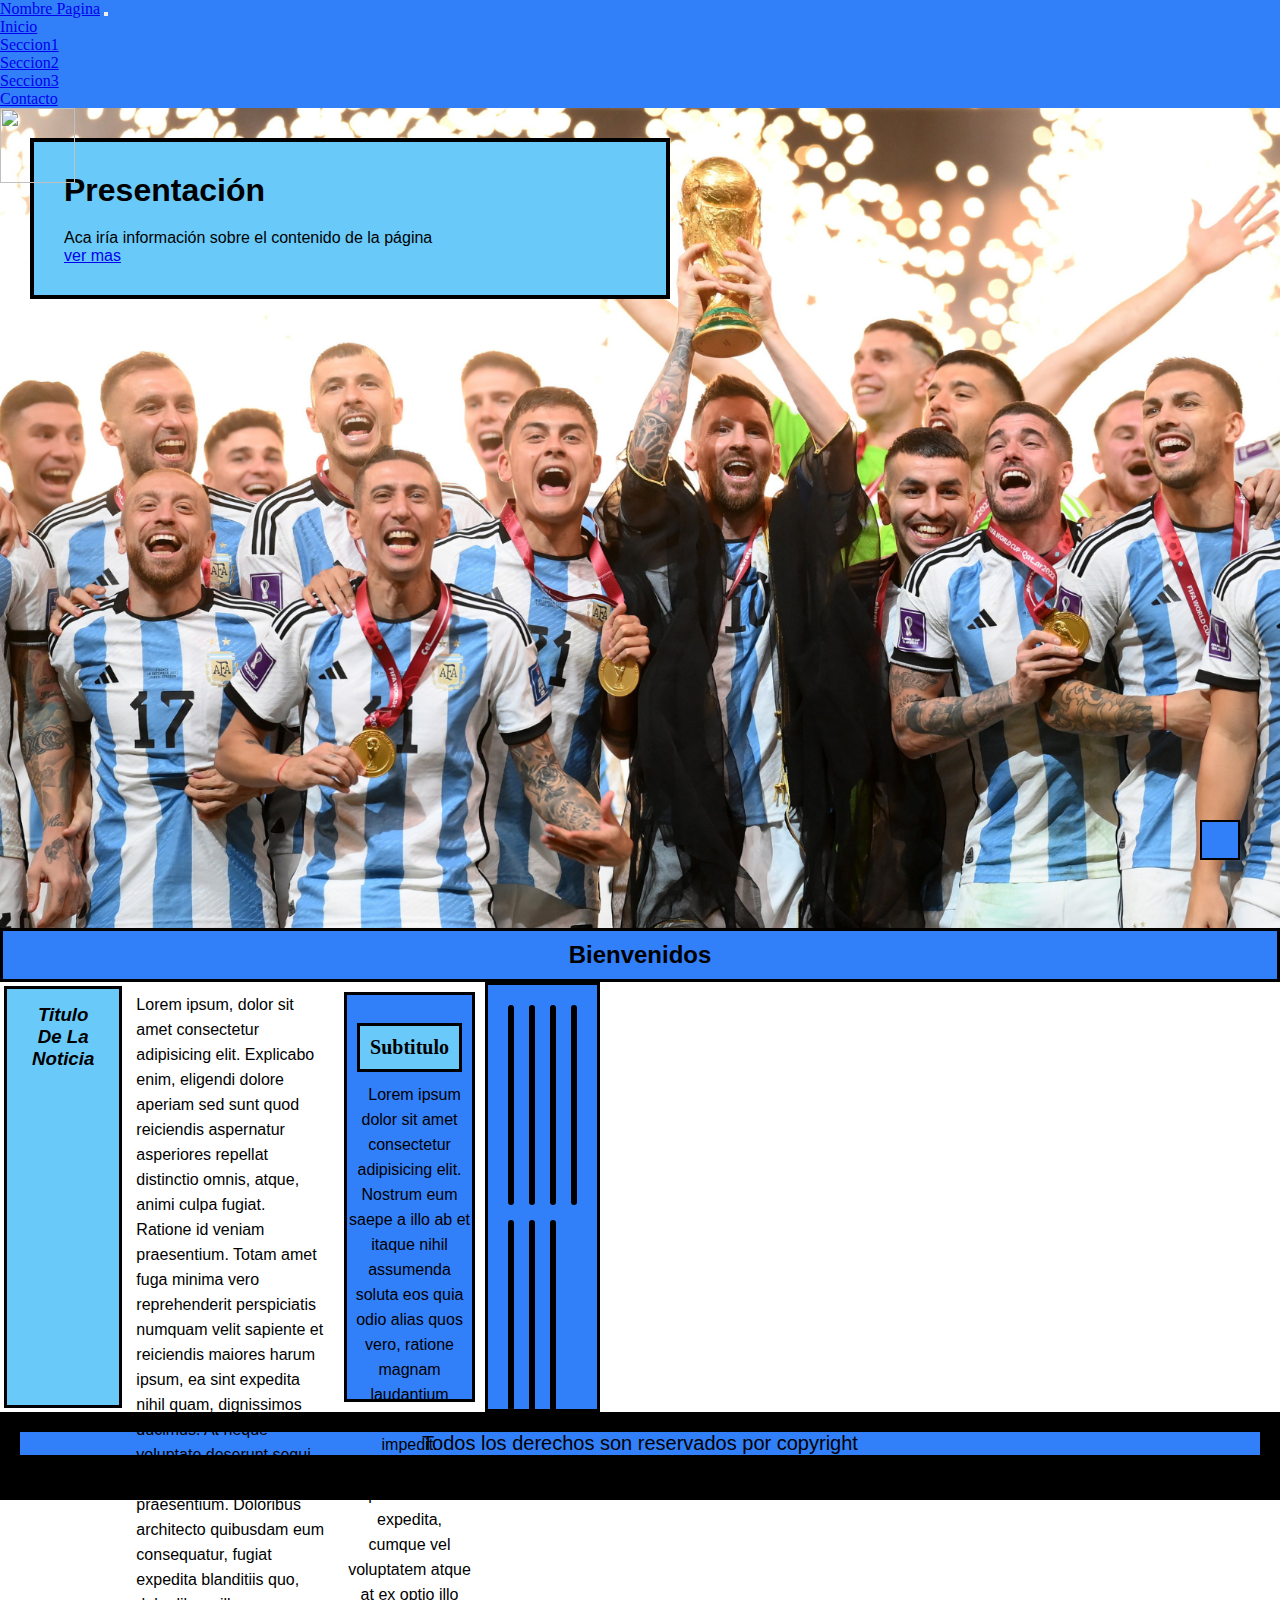
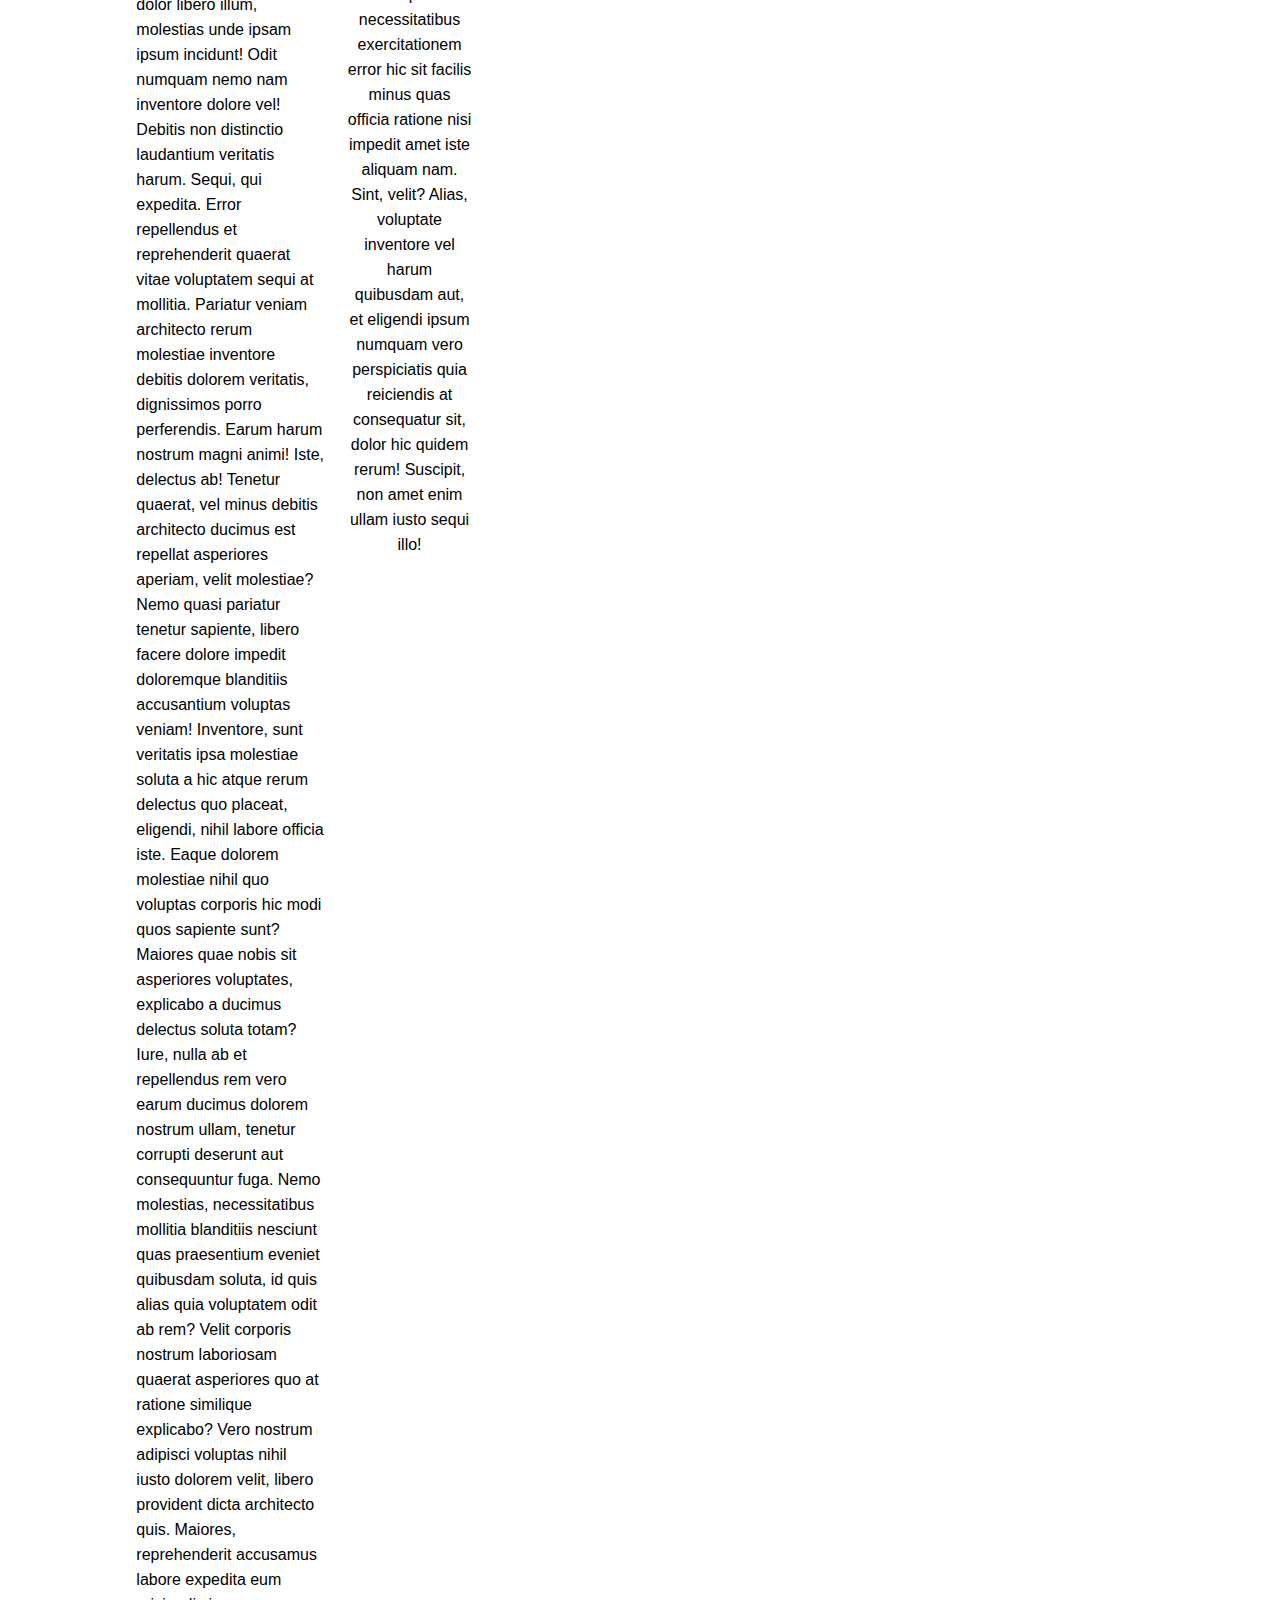
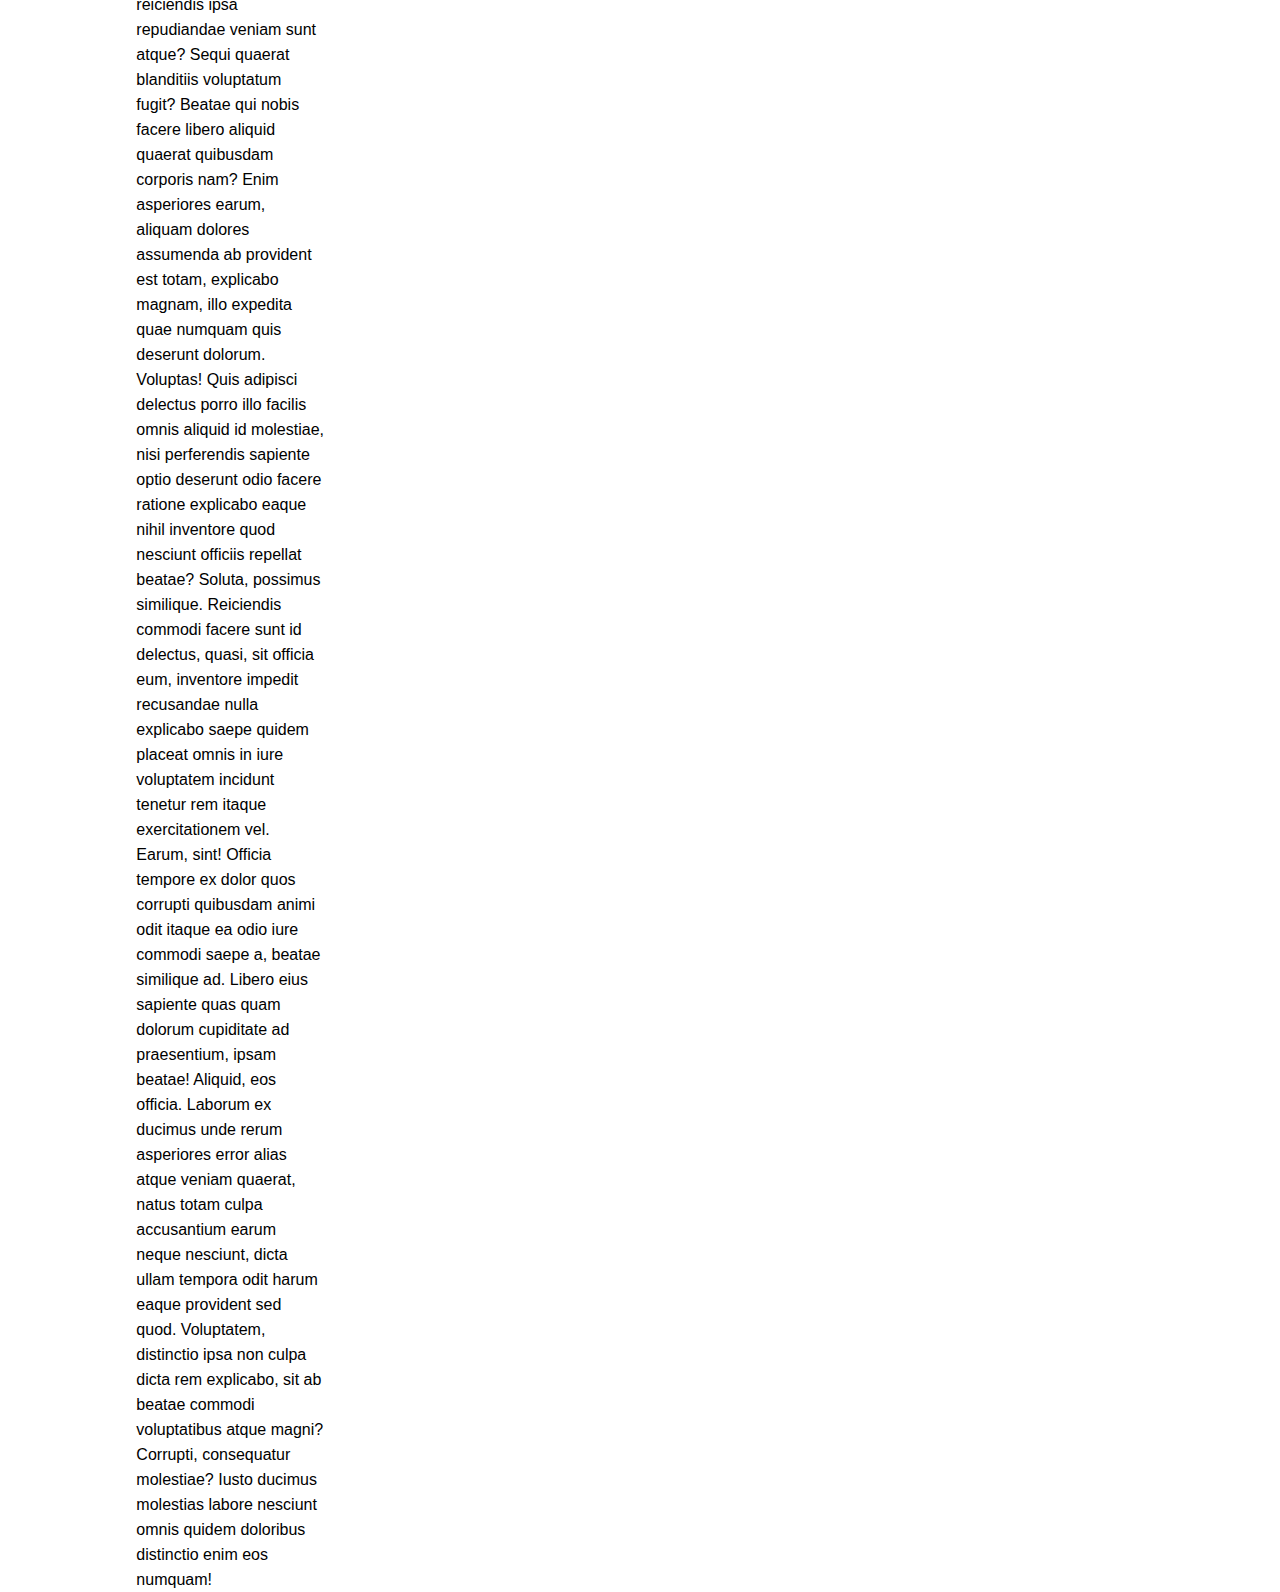
==== commit 081c22ea: "Agrego Contenido Html y Sass" ====
--- a/index.html
+++ b/index.html
@@ -52,7 +52,7 @@
 
         <div class="pelota">
             <img src="https://www.tenvinilo.com/vinilos-decorativos/img/preview/vinilo-infantil-pelota-futbol-color-1399.png" width="75" height="75" id="pelota">
-          </div>
+        </div>
 
     </main> 
 
--- a/estilos/estilos.css
+++ b/estilos/estilos.css
@@ -258,11 +258,24 @@
   transition: all 0.5s;
 }
 
-.estadistica {
+.subtitulo {
   background-color: #69CAFA;
-  text-align: left;
+  text-align: center;
   letter-spacing: 0px;
   border: 3px solid black;
+}
+.subtitulo h2 {
+  text-align: center;
+  letter-spacing: 2px;
+  border: 2px solid black;
+  background-color: #327FFA;
+  color: black;
+  margin: 2px;
+}
+.subtitulo h2 p {
+  text-align: center;
+  padding: 3px;
+  margin: 3px;
 }
 
 section {
@@ -286,4 +299,36 @@
   width: 300px;
   opacity: 1;
   filter: contrast(120%);
+}
+
+.descripcion {
+  background-color: #69CAFA;
+  padding: 50px;
+  margin: 20px;
+  border: solid 5px black;
+}
+.descripcion h5 {
+  text-align: center;
+  font-size: 40px;
+  font-weight: bold;
+  text-decoration: underline;
+  color: rgb(37, 93, 191);
+}
+.descripcion p {
+  text-align: left;
+  margin: 10px;
+  padding: 25px;
+  color: black;
+  font-family: Arial, Helvetica, sans-serif;
+}
+.descripcion img {
+  border: solid 4px black;
+  width: 25%;
+}
+
+.fotojugador {
+  text-align: center;
+  display: flex;
+  align-items: center;
+  justify-content: center;
 }/*# sourceMappingURL=estilos.css.map */